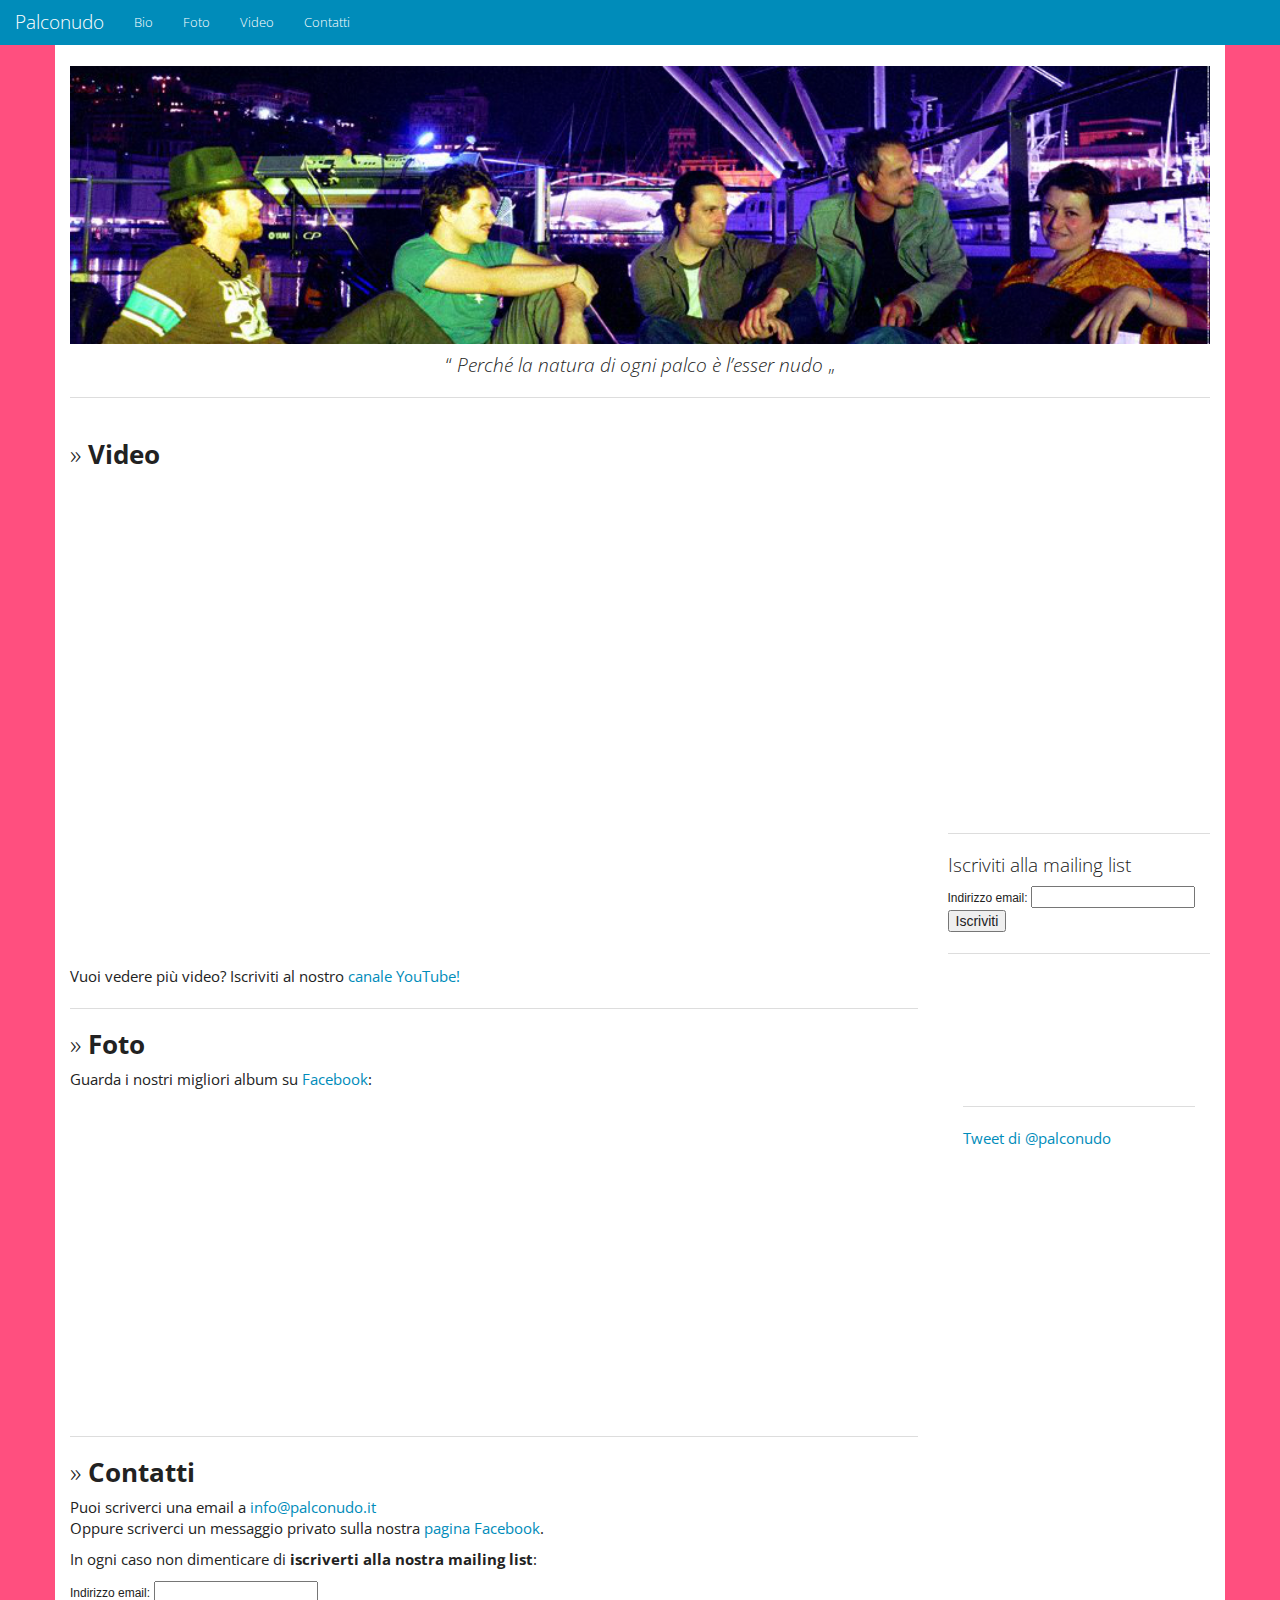
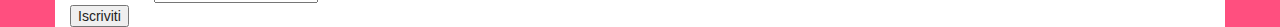
==== index.html @ 81a375ad "reCaptcha work started" ====
<!doctype html>
<html lang="en">
	<head>
		<meta charset="utf-8">
		<meta http-equiv="X-UA-Compatible" content="IE=edge">
		<meta name="viewport" content="width=device-width, initial-scale=1">
		<title>Palconudo | Home</title>
		<link href="css/bootstrap.min.css" rel="stylesheet">
		<meta name="viewport" content="width=device-width, initial-scale=1.0">
		<link href="assets/css/bootstrap-responsive.css" rel="stylesheet">
		<link href="http://cdn-images.mailchimp.com/embedcode/classic-081711.css" rel="stylesheet" type="text/css">
		<style type="text/css">
			#mc_embed_signup{background:#fff; clear:left; font:14px Helvetica,Arial,sans-serif; }
			/* Add your own MailChimp form style overrides in your site stylesheet or in this style block
			We recommend moving this block and the preceding CSS link to the HEAD of your HTML file. */				
		</style>
		<!-- jQuery (necessary for Bootstrap's JavaScript plugins) -->
		<script src="https://ajax.googleapis.com/ajax/libs/jquery/1.11.2/jquery.min.js"></script>
		<!-- Include all compiled plugins (below), or include individual files as needed -->
		<script src="js/bootstrap.min.js"></script>
		<script src='https://www.google.com/recaptcha/api.js'></script>
	</head>
	<body style="background-color:#ff4f7f">
		<div class="navbar navbar-inverse navbar-fixed-top">
			<div class="navbar-header">
				<button type="button" class="navbar-toggle" data-toggle="collapse" data-target=".navbar-responsive-collapse">
				<span class="icon-bar"></span>
				<span class="icon-bar"></span>
				<span class="icon-bar"></span>
				</button>
				<a class="navbar-brand" href="index.html">Palconudo</a>
			</div>
			<div class="navbar-collapse collapse navbar-responsive-collapse">
				<ul class="nav navbar-nav">
					<li><a>Bio</a></li>
					<li><a href="#foto">Foto</a></li>
					<li><a href="#video">Video</a></li>
					<li class="hidden-sm hidden-md hidden-lg hidden-xl"><a>Social</a></li>
					<li><a href="#contatti">Contatti</a></li>
				</ul>
				<ul class="nav navbar-nav navbar-right hidden-md hidden-lg hidden-xl">
				</ul>
			</div>
		</div>
		<div class="container" style="background-color:#fff">
			<!--ROW 0-->
			<div class="row">
				<div class="navbar">
					<p>palconudo</p>
				</div>
			</div>
			<!--ROW 1-->
			<div class="row">
				<!--CENTRAL COLUMN-->
				<div class="col-md-12 col-sm-12 col-xs-12 col-lg-12">
					<div class=
					<div>
						<img width="100%" class="image-responsive" src="img/Palconudo-Header_picture_thin.jpg" />
					</div>
					<div id="claim" class="text-center">
						<h4>&#8220; <i>Perch&#233; la natura di ogni palco &#232; l&#8217;esser nudo</i> &#8222;</h4>
					</div>
					<div id="video">
						<hr>
					</div>
				</div>
			</div>
			<!--ROW 2-->
			<div class="row">
				<!--CENTRAL COLUMN-->
				<div class="col-md-9 col-sm-9 col-lg-9">
					<!-- Video Section-->
					<div>
						<h3>&#187; <b>Video</b></h3>
					</div>
					<div class="embed-responsive embed-responsive-16by9">
						<iframe src="https://www.youtube.com/embed/videoseries?list=PLK1mC5QBmz4Yuloz45dopbgobIhtdx_p1" allowfullscreen></iframe>
					</div>
					<div id="foto">
						<p></p>
						<p>Vuoi vedere più video? Iscriviti al nostro <a href="https://www.youtube.com/user/PALCONUDO" target="_blank">canale YouTube!</a></p>
						<hr>
					</div>
					<!--End Video Section-->
					<!--Foto Section-->
					<div>
						<h3>&#187; <b>Foto</b></h3>
						<p>Guarda i nostri migliori album su <a href="http://facebook.com/palconudogenova" target="_blank">Facebook</a>:</p> 
					</div>
					<div class="embed-responsive" style="height:314px">
						<div id="photos"></div>
						<iframe src="http://embedsocial.com/facebook_album/album_photos/504834489637568" width="900" height="314" frameborder="0" marginheight="0"  marginwidth="0" scrolling="no" style="overflow:hidden"></iframe>
					</div>
					<div>
						<hr>
					</div>
					<!--End Foto Section-->
					<!--Contact Section-->
					<div id="contatti">
						<h3>&#187; <b>Contatti</b></h3>
					</div>
					<div>
						 <!--<h1>Google reCAPTHA Demo</h1>
						<form id="comment_form" action="form.php" method="post">
							<input type="email" placeholder="indirizzo email" size="40"><br><br>
							<textarea name="comment" rows="8" cols="39"></textarea><br><br>
							<input type="submit" name="submit" value="Invia"><br><br>
							<div class="g-recaptcha" data-sitekey="6Le-vgETAAAAAOnJ6bMocQpJzT3hHsUImEvDJa2v"></div>
						</form>-->
						<p>Puoi scriverci una email a <a href="mailto:ifo@palconudo.it">info&#64;palconudo.it</a><br />Oppure scriverci un messaggio privato sulla nostra <a href="http://facebook.com/palconudogenova">pagina Facebook</a>.</p>
						<p>In ogni caso non dimenticare di <b>iscriverti alla nostra mailing list</b>:</p>
						<!-- MailChimp Signup Form -->
						<div id="mc_embed_signup">
						<form action="http://palconudo.us8.list-manage.com/subscribe/post?u=bc448ba87e16fc038efc3bd31&amp;id=00f95d2126" method="post" id="mc-embedded-subscribe-form" name="mc-embedded-subscribe-form" class="validate" target="_blank" novalidate>
							<div id="mc_embed_signup_scroll">
	
								<div class="mc-field-group">
									<label for="mce-EMAIL">Indirizzo email: </label>
									<input type="email" value="" name="EMAIL" class="required email" id="mce-EMAIL">
								</div>
								<div id="mce-responses" class="clear">
									<div class="response" id="mce-error-response" style="display:none"></div>
									<div class="response" id="mce-success-response" style="display:none"></div>
								</div>    <!-- real people should not fill this in and expect good things - do not remove this or risk form bot signups-->
								<div style="position: absolute; left: -5000px;"><input type="text" name="b_bc448ba87e16fc038efc3bd31_00f95d2126" tabindex="-1" value=""></div>
								<div class="clear"><input type="submit" value="Iscriviti" name="subscribe" id="mc-embedded-subscribe" class="button"></div>
							</div>
						</form>
						</div>
						<script type='text/javascript' src='http://s3.amazonaws.com/downloads.mailchimp.com/js/mc-validate.js'></script><script type='text/javascript'>(function($) {window.fnames = new Array(); window.ftypes = new Array();fnames[0]='EMAIL';ftypes[0]='email';fnames[1]='FNAME';ftypes[1]='text';fnames[2]='LNAME';ftypes[2]='text';}(jQuery));var $mcj = jQuery.noConflict(true);</script>
					<!--End mc_embed_signup-->
					</div>
					<!--End Contact Section-->
				</div>
				<!--RIGHT COLUMN-->
				<div class="col-md-3 col-sm-3 col-lg-3 col-xl-3 hidden-xs">
					<div class="embed-responsive" style="height:393px">
						<iframe src="http://www.facebook.com/plugins/likebox.php?href=https%3A%2F%2Fwww.facebook.com%2Fpalconudogenova&amp;colorscheme=light&amp;show_faces=false&amp;header=false&amp;stream=true&amp;show_border=false" allowTransparency="true"></iframe>
					</div>
					<div>
						<hr>
					</div>
					<!-- MailChimp Signup Form -->
					<div id="mc_embed_signup">
						<form action="http://palconudo.us8.list-manage.com/subscribe/post?u=bc448ba87e16fc038efc3bd31&amp;id=00f95d2126" method="post" id="mc-embedded-subscribe-form" name="mc-embedded-subscribe-form" class="validate" target="_blank" novalidate>
							<div id="mc_embed_signup_scroll">
								<h4>Iscriviti alla mailing list</h4>
								<div class="mc-field-group">
									<label for="mce-EMAIL">Indirizzo email: </label>
									<input type="email" value="" name="EMAIL" class="required email" id="mce-EMAIL">
								</div>
								<div id="mce-responses" class="clear">
									<div class="response" id="mce-error-response" style="display:none"></div>
									<div class="response" id="mce-success-response" style="display:none"></div>
								</div>    <!-- real people should not fill this in and expect good things - do not remove this or risk form bot signups-->
								<div style="position: absolute; left: -5000px;"><input type="text" name="b_bc448ba87e16fc038efc3bd31_00f95d2126" tabindex="-1" value=""></div>
								<div class="clear"><input type="submit" value="Iscriviti" name="subscribe" id="mc-embedded-subscribe" class="button"></div>
							</div>
						</form>
					</div>
					<script type='text/javascript' src='http://s3.amazonaws.com/downloads.mailchimp.com/js/mc-validate.js'></script><script type='text/javascript'>(function($) {window.fnames = new Array(); window.ftypes = new Array();fnames[0]='EMAIL';ftypes[0]='email';fnames[1]='FNAME';ftypes[1]='text';fnames[2]='LNAME';ftypes[2]='text';}(jQuery));var $mcj = jQuery.noConflict(true);</script>
					<!--End mc_embed_signup-->
					<div>
						<hr>
					</div>
					<div class="col-md-12">
						<iframe src="https://embed.spotify.com/follow/1/?uri=spotify:artist:3kWNJTOH2sjtx11p4V6gEU&size=basic&theme=light" width="200" height="25" scrolling="no" frameborder="0" style="border:none; overflow:hidden;" allowtransparency="true"></iframe>
					</div>	
					<div class="col-md-12 embed-responsive" style="height:80px">
						<iframe src="https://embed.spotify.com/?uri=spotify:album:30YJDZaeFufyTbIrl1UTkj" width="100%" height="80" frameborder="0" allowtransparency="true"></iframe>
					</div>
					<div class="col-md-12">
						<hr>
					</div>
					<div class="col-md-12">
						<!--<a class="twitter-share-button" href="https://twitter.com/share">Tweet</a><a class="twitter-follow-button" href="https://twitter.com/palconudo" data-show-count="false" data-lang="en">Follow @palconudo</a>-->
						<a class="twitter-timeline" href="https://twitter.com/palconudo" data-widget-id="561122046936375296">Tweet di @palconudo</a>
						<script>
						window.twttr=(function(d,s,id){var js,fjs=d.getElementsByTagName(s)[0],t=window.twttr||{};if(d.getElementById(id))return;js=d.createElement(s);js.id=id;js.src="https://platform.twitter.com/widgets.js";fjs.parentNode.insertBefore(js,fjs);t._e=[];t.ready=function(f){t._e.push(f);};return t;}(document,"script","twitter-wjs"));
						</script>
					</div>
				</div>
			</div>
		</div>
	</body>
</html>
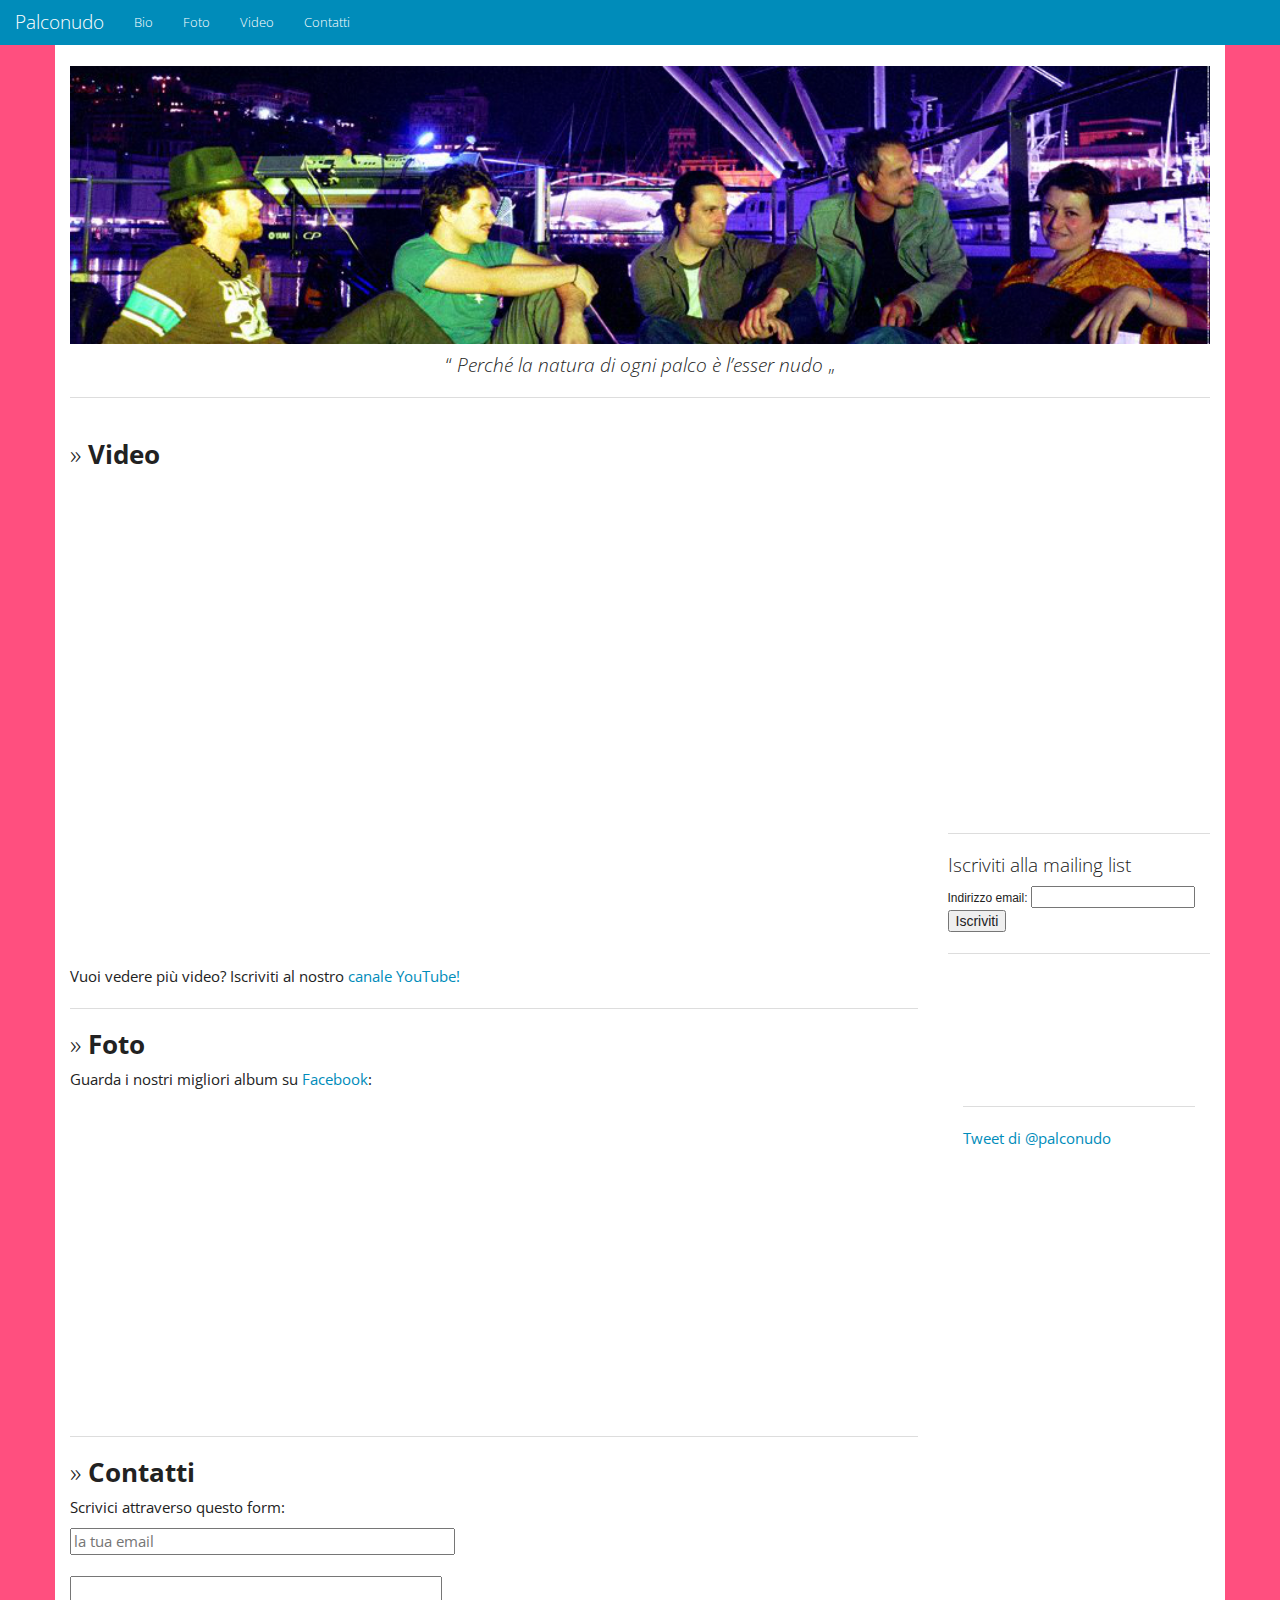
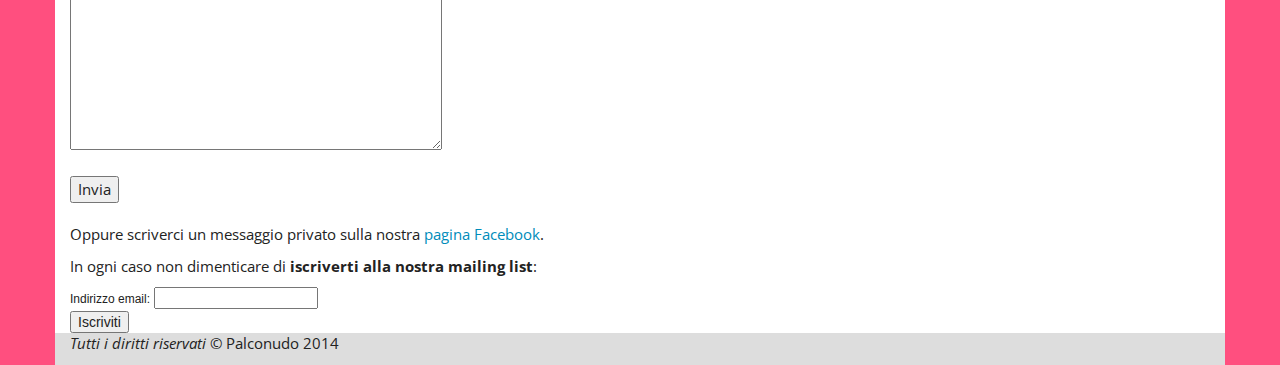
==== commit 85fda364: "Modile Social section" ====
--- a/index.html
+++ b/index.html
@@ -7,7 +7,7 @@
 		<title>Palconudo | Home</title>
 		<link href="css/bootstrap.min.css" rel="stylesheet">
 		<meta name="viewport" content="width=device-width, initial-scale=1.0">
-		<link href="assets/css/bootstrap-responsive.css" rel="stylesheet">
+		<!--<link href="assets/css/bootstrap-responsive.css" rel="stylesheet">-->
 		<link href="http://cdn-images.mailchimp.com/embedcode/classic-081711.css" rel="stylesheet" type="text/css">
 		<style type="text/css">
 			#mc_embed_signup{background:#fff; clear:left; font:14px Helvetica,Arial,sans-serif; }
@@ -35,7 +35,7 @@
 					<li><a>Bio</a></li>
 					<li><a href="#foto">Foto</a></li>
 					<li><a href="#video">Video</a></li>
-					<li class="hidden-sm hidden-md hidden-lg hidden-xl"><a>Social</a></li>
+					<li class="hidden-sm hidden-md hidden-lg hidden-xl"><a href="#social">Social</a></li>
 					<li><a href="#contatti">Contatti</a></li>
 				</ul>
 				<ul class="nav navbar-nav navbar-right hidden-md hidden-lg hidden-xl">
@@ -53,7 +53,6 @@
 			<div class="row">
 				<!--CENTRAL COLUMN-->
 				<div class="col-md-12 col-sm-12 col-xs-12 col-lg-12">
-					<div class=
 					<div>
 						<img width="100%" class="image-responsive" src="img/Palconudo-Header_picture_thin.jpg" />
 					</div>
@@ -68,7 +67,7 @@
 			<!--ROW 2-->
 			<div class="row">
 				<!--CENTRAL COLUMN-->
-				<div class="col-md-9 col-sm-9 col-lg-9">
+				<div class="col-md-9 col-sm-9 col-lg-9 col-9-xl col-12-xs">
 					<!-- Video Section-->
 					<div>
 						<h3>&#187; <b>Video</b></h3>
@@ -91,29 +90,107 @@
 						<div id="photos"></div>
 						<iframe src="http://embedsocial.com/facebook_album/album_photos/504834489637568" width="900" height="314" frameborder="0" marginheight="0"  marginwidth="0" scrolling="no" style="overflow:hidden"></iframe>
 					</div>
+					<div id="contatti"></div>
 					<div>
 						<hr>
 					</div>
 					<!--End Foto Section-->
 					<!--Contact Section-->
-					<div id="contatti">
+					<div>
 						<h3>&#187; <b>Contatti</b></h3>
 					</div>
 					<div>
-						 <!--<h1>Google reCAPTHA Demo</h1>
+						
+						<p>Scrivici attraverso questo form:</p>
 						<form id="comment_form" action="form.php" method="post">
-							<input type="email" placeholder="indirizzo email" size="40"><br><br>
+							<input type="email" placeholder="la tua email" size="40"><br><br>
 							<textarea name="comment" rows="8" cols="39"></textarea><br><br>
 							<input type="submit" name="submit" value="Invia"><br><br>
 							<div class="g-recaptcha" data-sitekey="6Le-vgETAAAAAOnJ6bMocQpJzT3hHsUImEvDJa2v"></div>
-						</form>-->
-						<p>Puoi scriverci una email a <a href="mailto:ifo@palconudo.it">info&#64;palconudo.it</a><br />Oppure scriverci un messaggio privato sulla nostra <a href="http://facebook.com/palconudogenova">pagina Facebook</a>.</p>
+						</form>
+						<p>Oppure scriverci un messaggio privato sulla nostra <a href="http://facebook.com/palconudogenova">pagina Facebook</a>.</p>
+						<!--<p>Puoi scriverci una email a <a href="mailto:ifo@palconudo.it">info&#64;palconudo.it</a><br />Oppure scriverci un messaggio privato sulla nostra <a href="http://facebook.com/palconudogenova">pagina Facebook</a>.</p>-->
 						<p>In ogni caso non dimenticare di <b>iscriverti alla nostra mailing list</b>:</p>
+						
 						<!-- MailChimp Signup Form -->
 						<div id="mc_embed_signup">
+							<form action="http://palconudo.us8.list-manage.com/subscribe/post?u=bc448ba87e16fc038efc3bd31&amp;id=00f95d2126" method="post" id="mc-embedded-subscribe-form" name="mc-embedded-subscribe-form" class="validate" target="_blank" novalidate>
+								<div id="mc_embed_signup_scroll">
+		
+									<div class="mc-field-group">
+										<label for="mce-EMAIL">Indirizzo email: </label>
+										<input type="email" value="" name="EMAIL" class="required email" id="mce-EMAIL">
+									</div>
+									<div id="mce-responses" class="clear">
+										<div class="response" id="mce-error-response" style="display:none"></div>
+										<div class="response" id="mce-success-response" style="display:none"></div>
+									</div>    <!-- real people should not fill this in and expect good things - do not remove this or risk form bot signups-->
+									<div style="position: absolute; left: -5000px;"><input type="text" name="b_bc448ba87e16fc038efc3bd31_00f95d2126" tabindex="-1" value=""></div>
+									<div class="clear"><input type="submit" value="Iscriviti" name="subscribe" id="mc-embedded-subscribe" class="button"></div>
+								</div>
+							</form>
+							<div id="social" class="hidden-sm hidden-md hidden-lg hidden-xl"></div>
+							<script type='text/javascript' src='http://s3.amazonaws.com/downloads.mailchimp.com/js/mc-validate.js'></script><script type='text/javascript'>(function($) {window.fnames = new Array(); window.ftypes = new Array();fnames[0]='EMAIL';ftypes[0]='email';fnames[1]='FNAME';ftypes[1]='text';fnames[2]='LNAME';ftypes[2]='text';}(jQuery));var $mcj = jQuery.noConflict(true);</script>
+						<!--End mc_embed_signup-->
+						</div>
+						
+					</div>
+					<!--End Contact Section-->
+					<!--Mobile Right Column content-->
+					
+					<div class="hidden-sm hidden-md hidden-lg hidden-xl" >
+						<div>
+							<hr>
+						</div>
+						<div >
+							<p></p>
+						</div>
+						<div>
+							<h3>&#187; <b>Social</b></h3>
+						</div>
+						<div class="row">
+							<div>
+								<div class="embed-responsive" style="height:393px">
+									<iframe src="http://www.facebook.com/plugins/likebox.php?href=https%3A%2F%2Fwww.facebook.com%2Fpalconudogenova&amp;colorscheme=light&amp;show_faces=false&amp;header=false&amp;stream=true&amp;show_border=false" allowTransparency="true"></iframe>
+								</div>
+								<div>
+									<hr>
+								</div>
+								<div>
+									<iframe src="https://embed.spotify.com/follow/1/?uri=spotify:artist:3kWNJTOH2sjtx11p4V6gEU&size=basic&theme=light" width="200" height="25" scrolling="no" frameborder="0" style="border:none; overflow:hidden;" allowtransparency="true"></iframe>
+								</div>
+								<div class="embed-responsive" style="height:80px">
+									<iframe src="https://embed.spotify.com/?uri=spotify:album:30YJDZaeFufyTbIrl1UTkj" width="100%" height="80" frameborder="0" allowtransparency="true"></iframe>
+								</div>
+								<div>
+									<hr>
+								</div>
+								<div>
+									<!--<a class="twitter-share-button" href="https://twitter.com/share">Tweet</a><a class="twitter-follow-button" href="https://twitter.com/palconudo" data-show-count="false" data-lang="en">Follow @palconudo</a>-->
+									<a class="twitter-timeline" href="https://twitter.com/palconudo" data-widget-id="561122046936375296">Tweet di @palconudo</a>
+									<script>
+									window.twttr=(function(d,s,id){var js,fjs=d.getElementsByTagName(s)[0],t=window.twttr||{};if(d.getElementById(id))return;js=d.createElement(s);js.id=id;js.src="https://platform.twitter.com/widgets.js";fjs.parentNode.insertBefore(js,fjs);t._e=[];t.ready=function(f){t._e.push(f);};return t;}(document,"script","twitter-wjs"));							</script>
+								</div>
+							</div>
+						</div>
+					</div>
+				</div>
+				<!-- End mobile right column-->
+					
+				
+				<!--RIGHT COLUMN-->
+				<div class="col-md-3 col-sm-3 col-lg-3 col-xl-3 hidden-xs">
+					<div class="embed-responsive" style="height:393px">
+						<iframe src="http://www.facebook.com/plugins/likebox.php?href=https%3A%2F%2Fwww.facebook.com%2Fpalconudogenova&amp;colorscheme=light&amp;show_faces=false&amp;header=false&amp;stream=true&amp;show_border=false" allowTransparency="true"></iframe>
+					</div>
+					<div>
+						<hr>
+					</div>
+					<!-- MailChimp Signup Form -->
+					<div id="mc_embed_signup">
 						<form action="http://palconudo.us8.list-manage.com/subscribe/post?u=bc448ba87e16fc038efc3bd31&amp;id=00f95d2126" method="post" id="mc-embedded-subscribe-form" name="mc-embedded-subscribe-form" class="validate" target="_blank" novalidate>
 							<div id="mc_embed_signup_scroll">
-	
+								<h4>Iscriviti alla mailing list</h4>
 								<div class="mc-field-group">
 									<label for="mce-EMAIL">Indirizzo email: </label>
 									<input type="email" value="" name="EMAIL" class="required email" id="mce-EMAIL">
@@ -126,37 +203,6 @@
 								<div class="clear"><input type="submit" value="Iscriviti" name="subscribe" id="mc-embedded-subscribe" class="button"></div>
 							</div>
 						</form>
-						</div>
-						<script type='text/javascript' src='http://s3.amazonaws.com/downloads.mailchimp.com/js/mc-validate.js'></script><script type='text/javascript'>(function($) {window.fnames = new Array(); window.ftypes = new Array();fnames[0]='EMAIL';ftypes[0]='email';fnames[1]='FNAME';ftypes[1]='text';fnames[2]='LNAME';ftypes[2]='text';}(jQuery));var $mcj = jQuery.noConflict(true);</script>
-					<!--End mc_embed_signup-->
-					</div>
-					<!--End Contact Section-->
-				</div>
-				<!--RIGHT COLUMN-->
-				<div class="col-md-3 col-sm-3 col-lg-3 col-xl-3 hidden-xs">
-					<div class="embed-responsive" style="height:393px">
-						<iframe src="http://www.facebook.com/plugins/likebox.php?href=https%3A%2F%2Fwww.facebook.com%2Fpalconudogenova&amp;colorscheme=light&amp;show_faces=false&amp;header=false&amp;stream=true&amp;show_border=false" allowTransparency="true"></iframe>
-					</div>
-					<div>
-						<hr>
-					</div>
-					<!-- MailChimp Signup Form -->
-					<div id="mc_embed_signup">
-						<form action="http://palconudo.us8.list-manage.com/subscribe/post?u=bc448ba87e16fc038efc3bd31&amp;id=00f95d2126" method="post" id="mc-embedded-subscribe-form" name="mc-embedded-subscribe-form" class="validate" target="_blank" novalidate>
-							<div id="mc_embed_signup_scroll">
-								<h4>Iscriviti alla mailing list</h4>
-								<div class="mc-field-group">
-									<label for="mce-EMAIL">Indirizzo email: </label>
-									<input type="email" value="" name="EMAIL" class="required email" id="mce-EMAIL">
-								</div>
-								<div id="mce-responses" class="clear">
-									<div class="response" id="mce-error-response" style="display:none"></div>
-									<div class="response" id="mce-success-response" style="display:none"></div>
-								</div>    <!-- real people should not fill this in and expect good things - do not remove this or risk form bot signups-->
-								<div style="position: absolute; left: -5000px;"><input type="text" name="b_bc448ba87e16fc038efc3bd31_00f95d2126" tabindex="-1" value=""></div>
-								<div class="clear"><input type="submit" value="Iscriviti" name="subscribe" id="mc-embedded-subscribe" class="button"></div>
-							</div>
-						</form>
 					</div>
 					<script type='text/javascript' src='http://s3.amazonaws.com/downloads.mailchimp.com/js/mc-validate.js'></script><script type='text/javascript'>(function($) {window.fnames = new Array(); window.ftypes = new Array();fnames[0]='EMAIL';ftypes[0]='email';fnames[1]='FNAME';ftypes[1]='text';fnames[2]='LNAME';ftypes[2]='text';}(jQuery));var $mcj = jQuery.noConflict(true);</script>
 					<!--End mc_embed_signup-->
@@ -182,5 +228,10 @@
 				</div>
 			</div>
 		</div>
+		<footer class="footer">
+			<div class="container" style="background-color:#ddd">
+			<p><i>Tutti i diritti riservati </i> &copy; Palconudo 2014</p>
+			</div>
+		</footer>
 	</body>
 </html>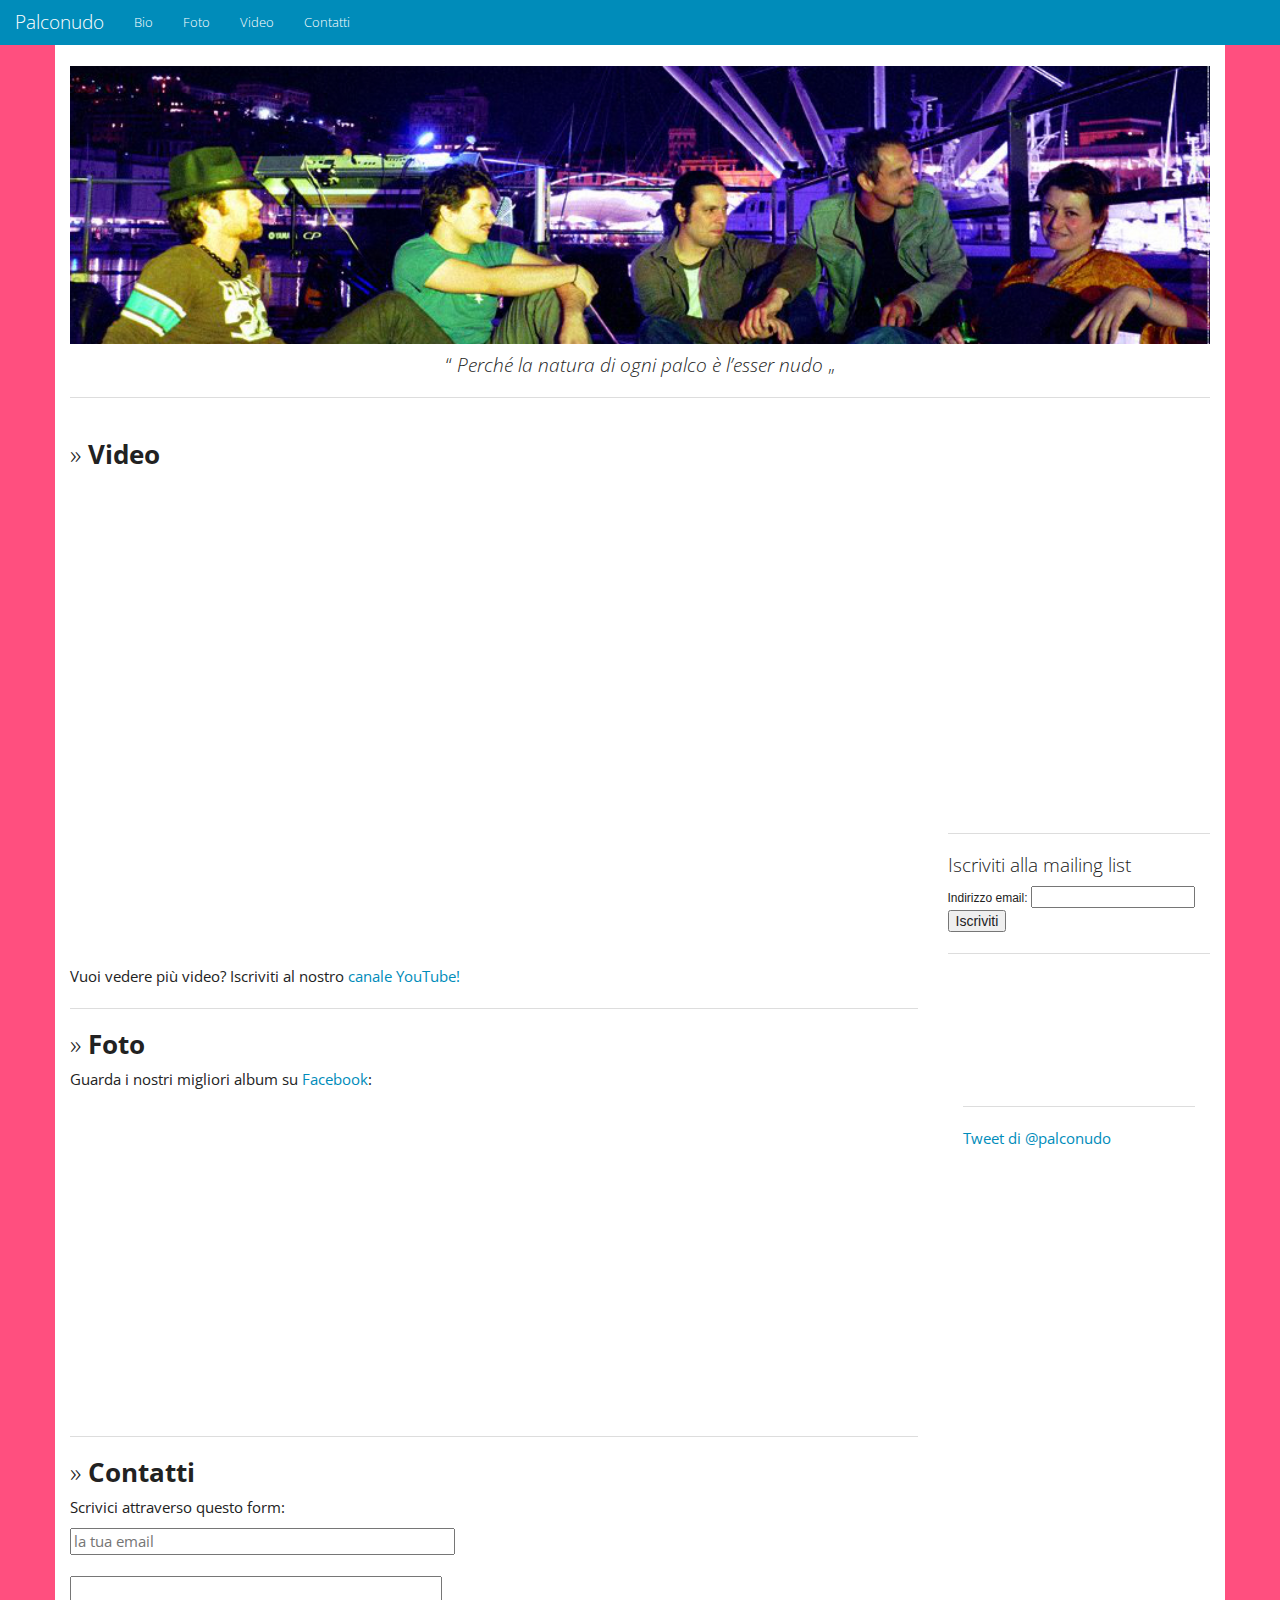
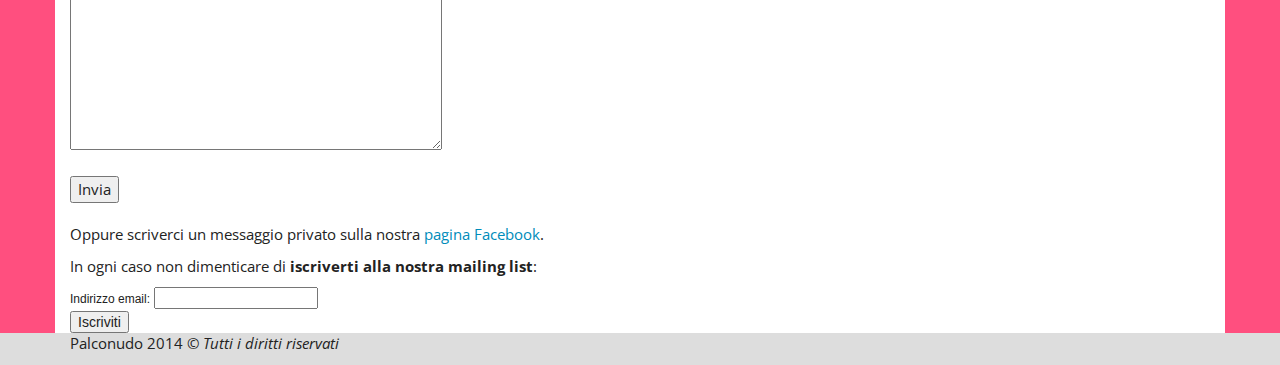
==== commit 928eede4: "Footer" ====
--- a/index.html
+++ b/index.html
@@ -229,8 +229,10 @@
 			</div>
 		</div>
 		<footer class="footer">
-			<div class="container" style="background-color:#ddd">
-			<p><i>Tutti i diritti riservati </i> &copy; Palconudo 2014</p>
+			<div class="container-fluid" style="background-color:#ddd">
+				<div class="container">
+					<p>Palconudo 2014  &copy; <i>Tutti i diritti riservati</i></p>
+				</div>
 			</div>
 		</footer>
 	</body>
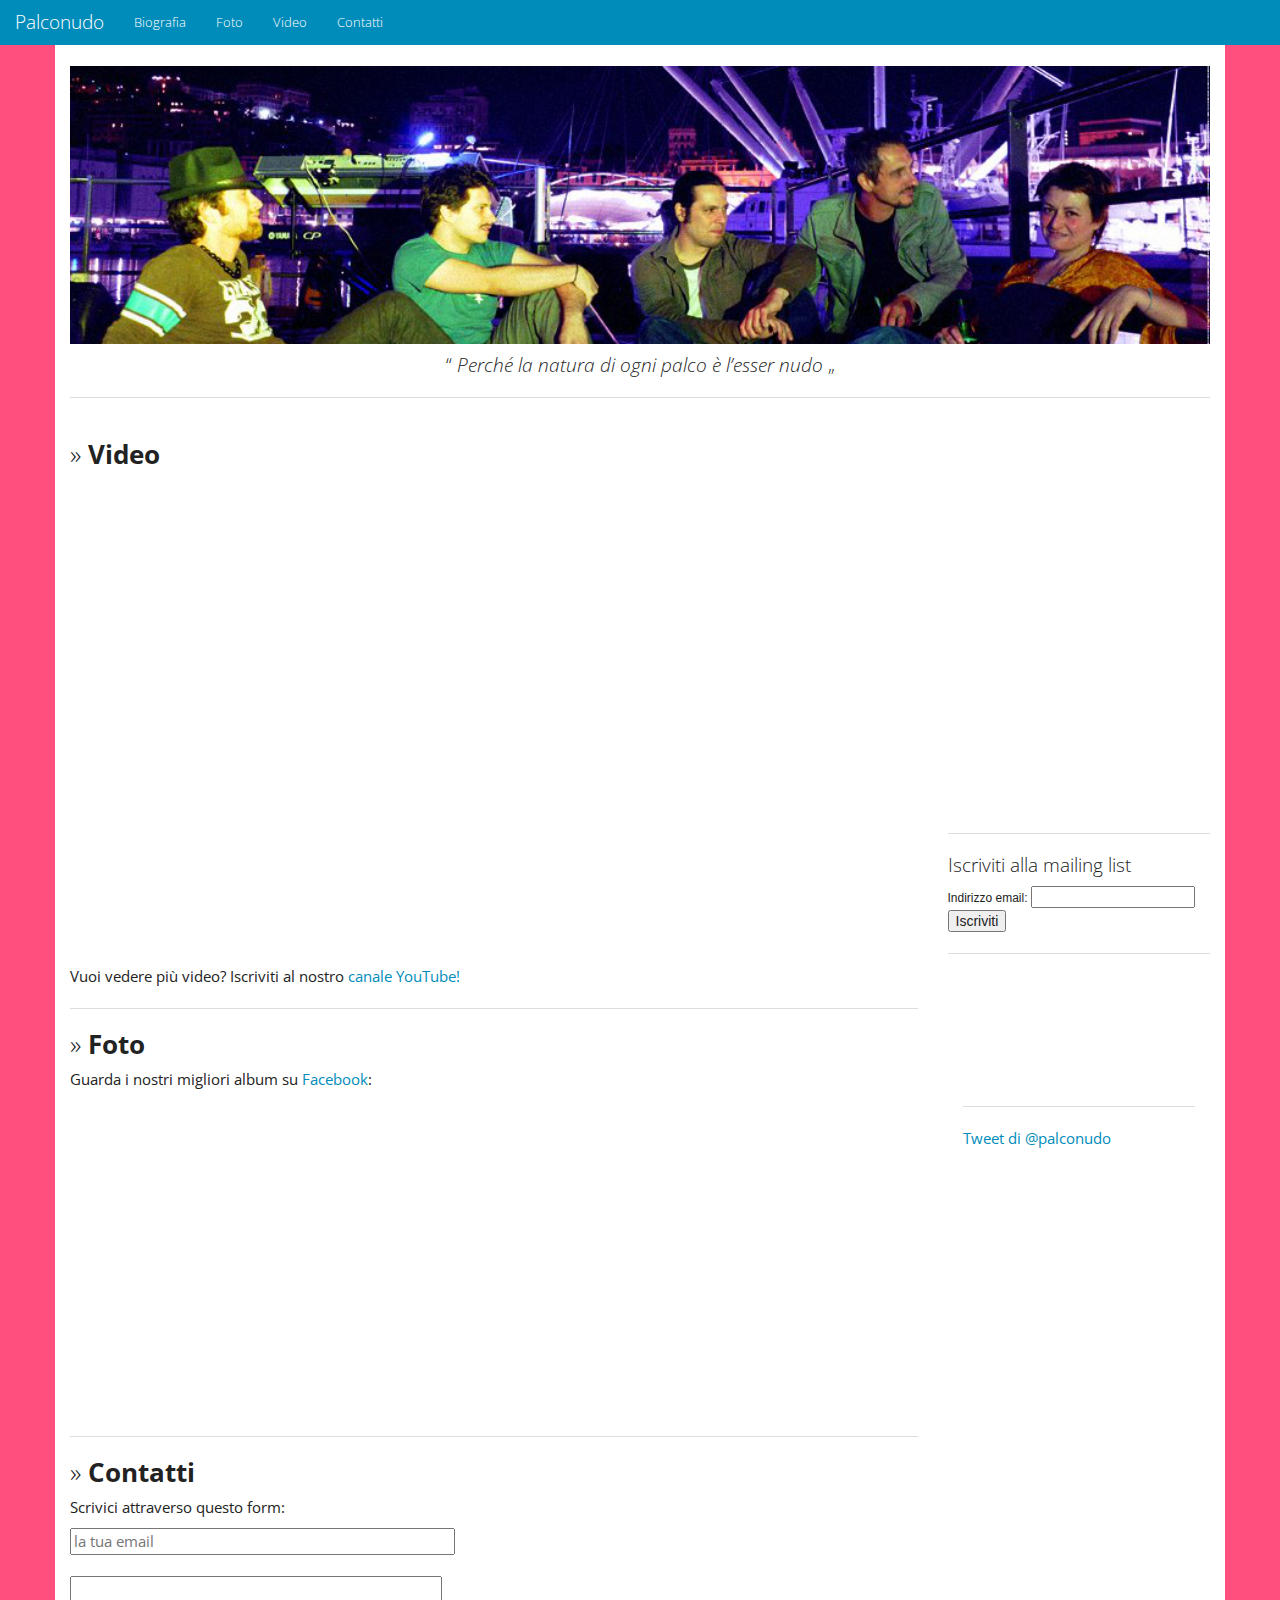
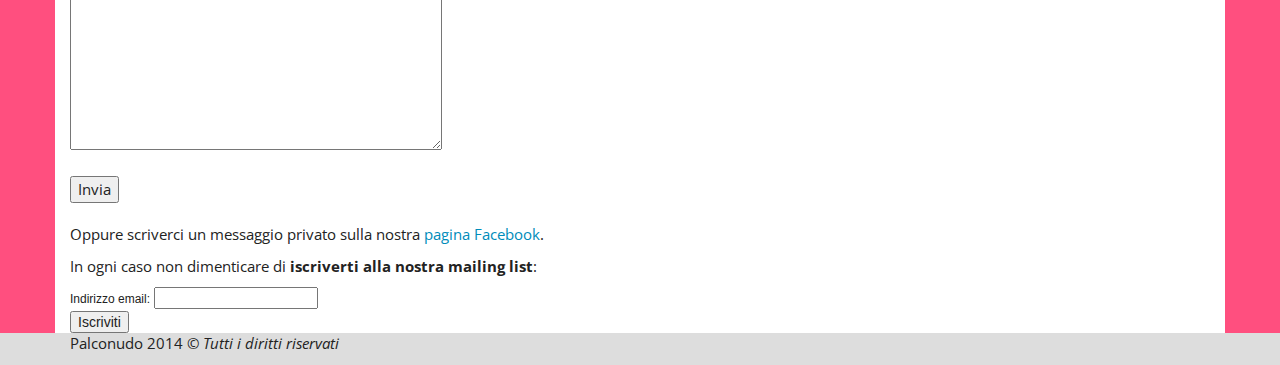
==== commit 0f063fe3: "Bio" ====
--- a/index.html
+++ b/index.html
@@ -32,7 +32,7 @@
 			</div>
 			<div class="navbar-collapse collapse navbar-responsive-collapse">
 				<ul class="nav navbar-nav">
-					<li><a>Bio</a></li>
+					<li><a href="https://copy.com/gzl1PTuLjH1yTFos" target="_blank">Biografia</a></li>
 					<li><a href="#foto">Foto</a></li>
 					<li><a href="#video">Video</a></li>
 					<li class="hidden-sm hidden-md hidden-lg hidden-xl"><a href="#social">Social</a></li>
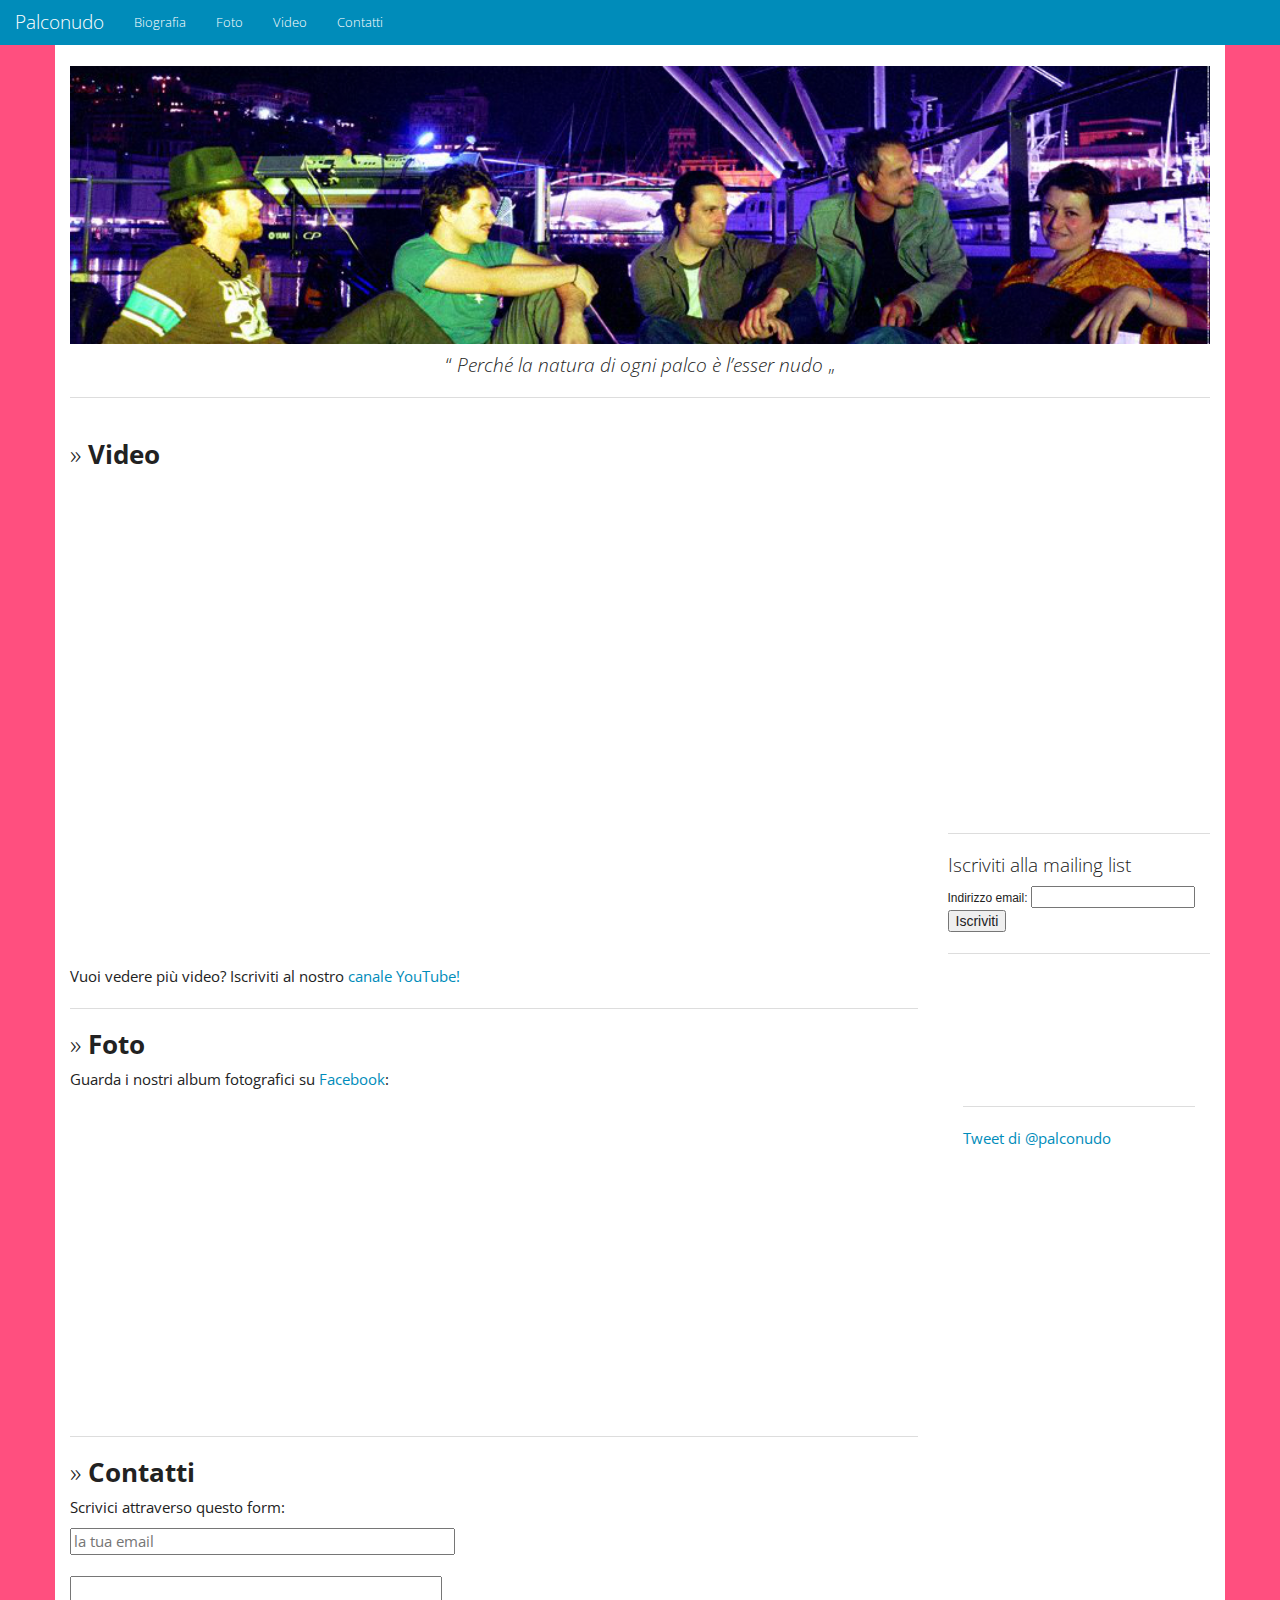
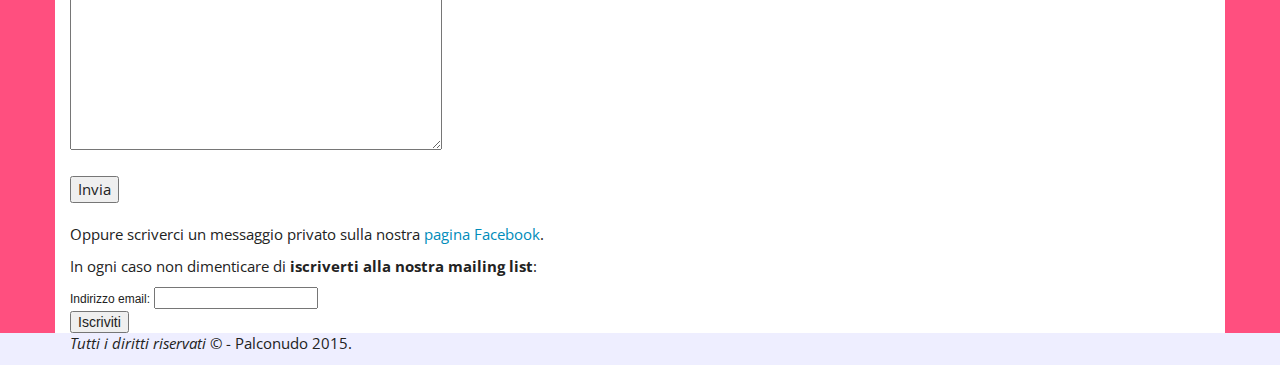
==== commit f3711662: "tweaks" ====
--- a/index.html
+++ b/index.html
@@ -32,7 +32,7 @@
 			</div>
 			<div class="navbar-collapse collapse navbar-responsive-collapse">
 				<ul class="nav navbar-nav">
-					<li><a href="https://copy.com/gzl1PTuLjH1yTFos" target="_blank">Biografia</a></li>
+					<li><a href="https://copy.com/gzl1PTuLjH1yTFos/BiografiaPalconudo.pdf" target="_blank">Biografia</a></li>
 					<li><a href="#foto">Foto</a></li>
 					<li><a href="#video">Video</a></li>
 					<li class="hidden-sm hidden-md hidden-lg hidden-xl"><a href="#social">Social</a></li>
@@ -84,7 +84,7 @@
 					<!--Foto Section-->
 					<div>
 						<h3>&#187; <b>Foto</b></h3>
-						<p>Guarda i nostri migliori album su <a href="http://facebook.com/palconudogenova" target="_blank">Facebook</a>:</p> 
+						<p>Guarda i nostri album fotografici su <a href="http://facebook.com/palconudogenova/photos_stream?tab=photos_albums" target="_blank">Facebook</a>:</p> 
 					</div>
 					<div class="embed-responsive" style="height:314px">
 						<div id="photos"></div>
@@ -169,7 +169,8 @@
 									<!--<a class="twitter-share-button" href="https://twitter.com/share">Tweet</a><a class="twitter-follow-button" href="https://twitter.com/palconudo" data-show-count="false" data-lang="en">Follow @palconudo</a>-->
 									<a class="twitter-timeline" href="https://twitter.com/palconudo" data-widget-id="561122046936375296">Tweet di @palconudo</a>
 									<script>
-									window.twttr=(function(d,s,id){var js,fjs=d.getElementsByTagName(s)[0],t=window.twttr||{};if(d.getElementById(id))return;js=d.createElement(s);js.id=id;js.src="https://platform.twitter.com/widgets.js";fjs.parentNode.insertBefore(js,fjs);t._e=[];t.ready=function(f){t._e.push(f);};return t;}(document,"script","twitter-wjs"));							</script>
+									window.twttr=(function(d,s,id){var js,fjs=d.getElementsByTagName(s)[0],t=window.twttr||{};if(d.getElementById(id))return;js=d.createElement(s);js.id=id;js.src="https://platform.twitter.com/widgets.js";fjs.parentNode.insertBefore(js,fjs);t._e=[];t.ready=function(f){t._e.push(f);};return t;}(document,"script","twitter-wjs"));
+									</script>
 								</div>
 							</div>
 						</div>
@@ -229,9 +230,9 @@
 			</div>
 		</div>
 		<footer class="footer">
-			<div class="container-fluid" style="background-color:#ddd">
+			<div class="container-fluid" style="background-color:#eef">
 				<div class="container">
-					<p>Palconudo 2014  &copy; <i>Tutti i diritti riservati</i></p>
+					<p><i>Tutti i diritti riservati</i> &copy; - Palconudo 2015.</p>
 				</div>
 			</div>
 		</footer>
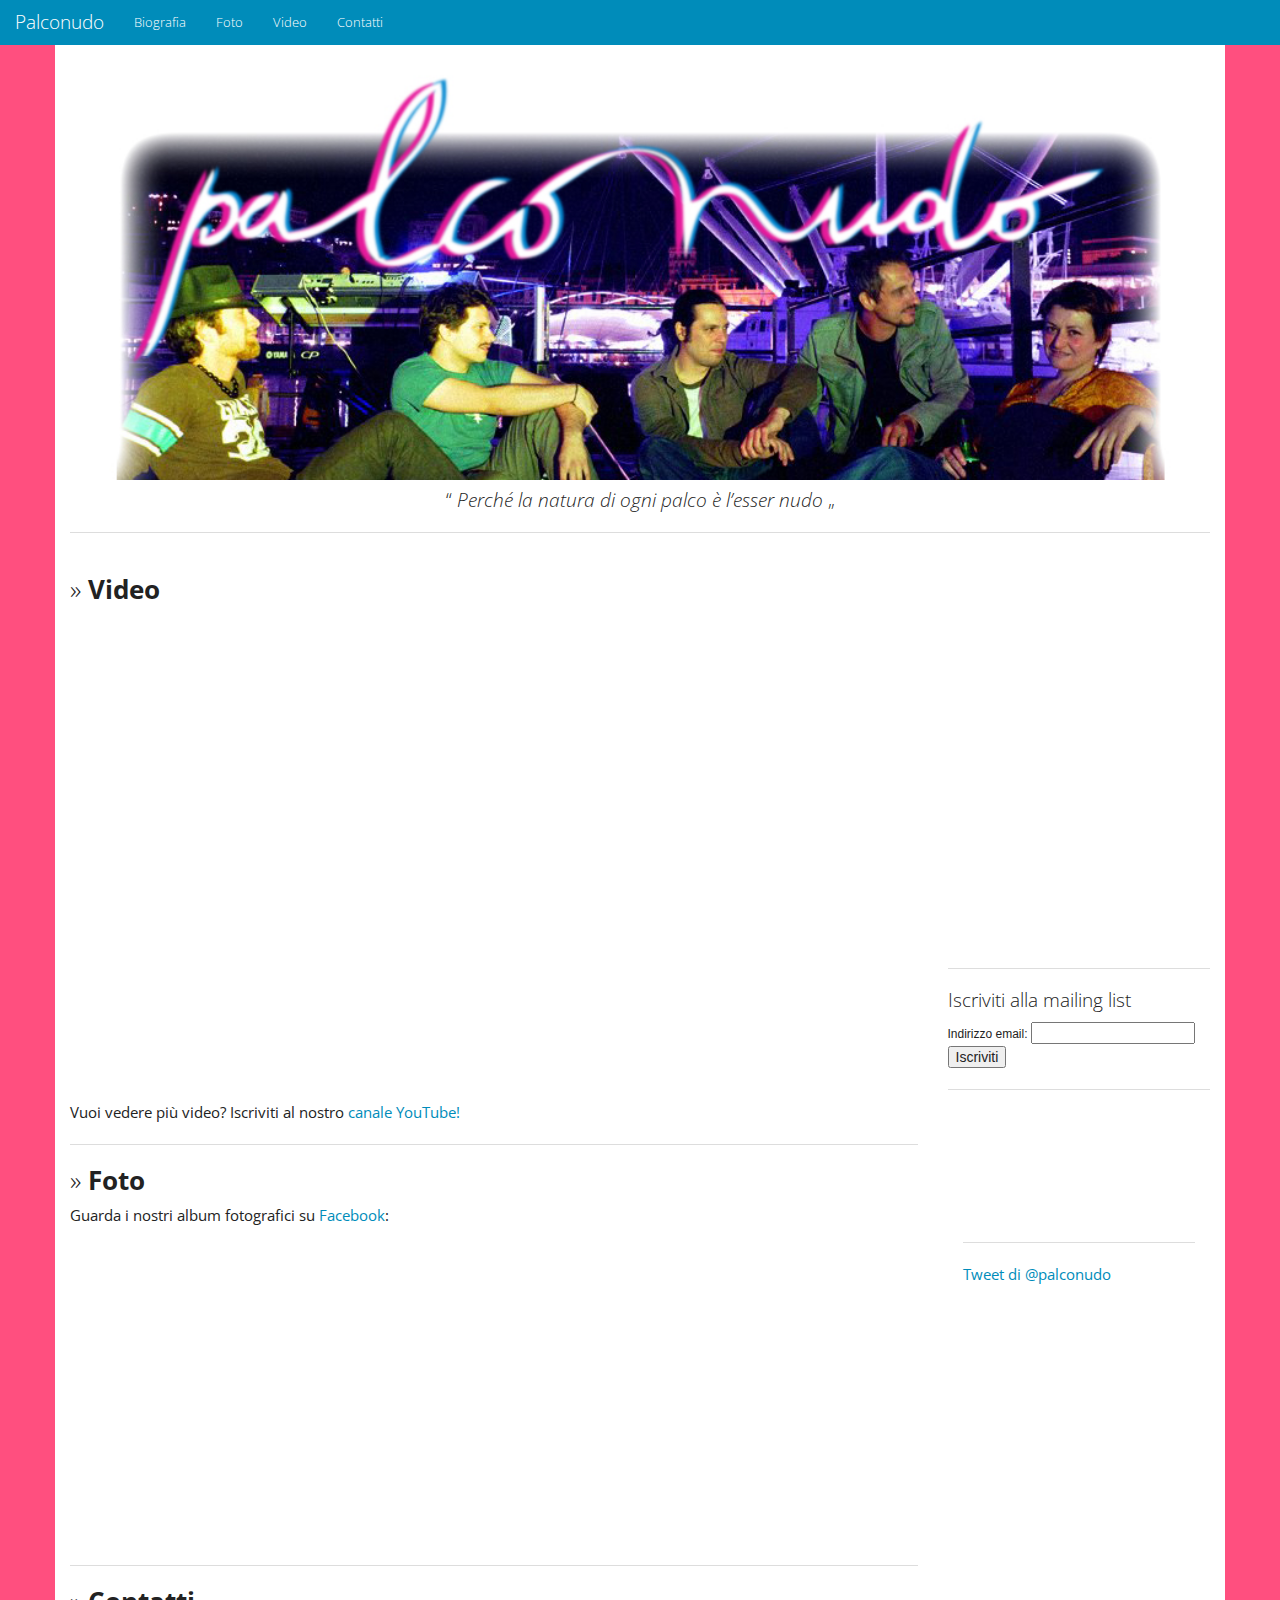
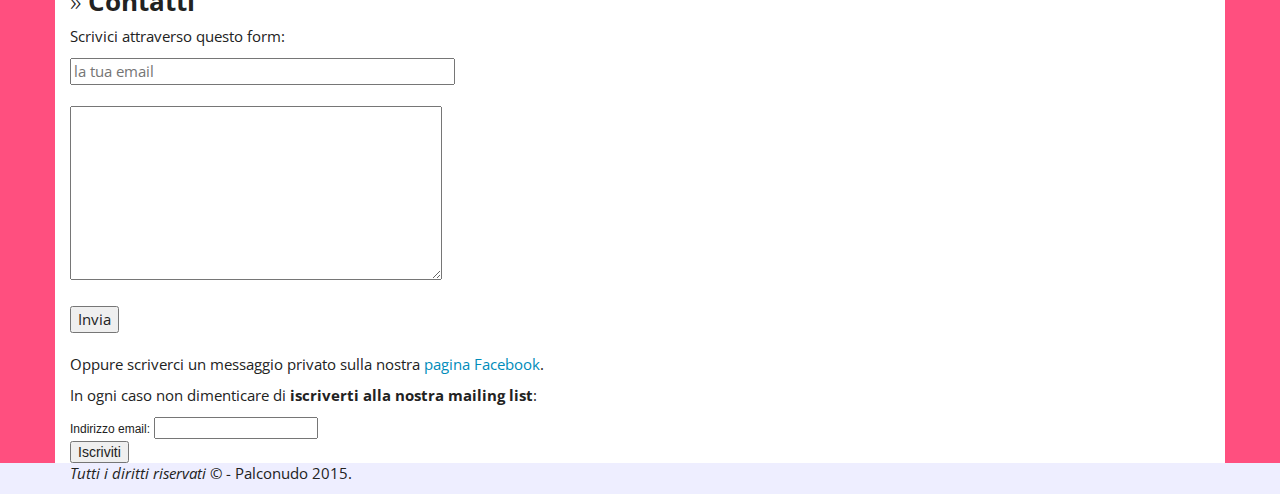
==== commit 869f1a96: "Header and bio improved" ====
--- a/index.html
+++ b/index.html
@@ -32,7 +32,7 @@
 			</div>
 			<div class="navbar-collapse collapse navbar-responsive-collapse">
 				<ul class="nav navbar-nav">
-					<li><a href="https://copy.com/gzl1PTuLjH1yTFos/BiografiaPalconudo.pdf" target="_blank">Biografia</a></li>
+					<li><a href="bio.html" target="_blank">Biografia</a></li>
 					<li><a href="#foto">Foto</a></li>
 					<li><a href="#video">Video</a></li>
 					<li class="hidden-sm hidden-md hidden-lg hidden-xl"><a href="#social">Social</a></li>
@@ -54,7 +54,7 @@
 				<!--CENTRAL COLUMN-->
 				<div class="col-md-12 col-sm-12 col-xs-12 col-lg-12">
 					<div>
-						<img width="100%" class="image-responsive" src="img/Palconudo-Header_picture_thin.jpg" />
+						<img width="100%" class="image-responsive" src="img/Palconudo-Header.jpg" />
 					</div>
 					<div id="claim" class="text-center">
 						<h4>&#8220; <i>Perch&#233; la natura di ogni palco &#232; l&#8217;esser nudo</i> &#8222;</h4>
@@ -86,9 +86,9 @@
 						<h3>&#187; <b>Foto</b></h3>
 						<p>Guarda i nostri album fotografici su <a href="http://facebook.com/palconudogenova/photos_stream?tab=photos_albums" target="_blank">Facebook</a>:</p> 
 					</div>
-					<div class="embed-responsive" style="height:314px">
+					<div class="embed-responsive" style="height:308px">
 						<div id="photos"></div>
-						<iframe src="http://embedsocial.com/facebook_album/album_photos/504834489637568" width="900" height="314" frameborder="0" marginheight="0"  marginwidth="0" scrolling="no" style="overflow:hidden"></iframe>
+						<iframe src="http://embedsocial.com/facebook_album/album_photos/504834489637568" width="900" height="308" frameborder="0" marginheight="0"  marginwidth="0" scrolling="no" style="overflow:hidden"></iframe>
 					</div>
 					<div id="contatti"></div>
 					<div>
@@ -138,7 +138,7 @@
 					<!--End Contact Section-->
 					<!--Mobile Right Column content-->
 					
-					<div class="hidden-sm hidden-md hidden-lg hidden-xl" >
+					<div class="hidden-sm hidden-md hidden-lg hidden-xl col-xs-12" >
 						<div>
 							<hr>
 						</div>
@@ -171,6 +171,9 @@
 									<script>
 									window.twttr=(function(d,s,id){var js,fjs=d.getElementsByTagName(s)[0],t=window.twttr||{};if(d.getElementById(id))return;js=d.createElement(s);js.id=id;js.src="https://platform.twitter.com/widgets.js";fjs.parentNode.insertBefore(js,fjs);t._e=[];t.ready=function(f){t._e.push(f);};return t;}(document,"script","twitter-wjs"));
 									</script>
+								</div>
+                                <div >
+									<p></p>
 								</div>
 							</div>
 						</div>
@@ -219,7 +222,7 @@
 					<div class="col-md-12">
 						<hr>
 					</div>
-					<div class="col-md-12">
+					<div class="col-md-12 hidden-sm">
 						<!--<a class="twitter-share-button" href="https://twitter.com/share">Tweet</a><a class="twitter-follow-button" href="https://twitter.com/palconudo" data-show-count="false" data-lang="en">Follow @palconudo</a>-->
 						<a class="twitter-timeline" href="https://twitter.com/palconudo" data-widget-id="561122046936375296">Tweet di @palconudo</a>
 						<script>
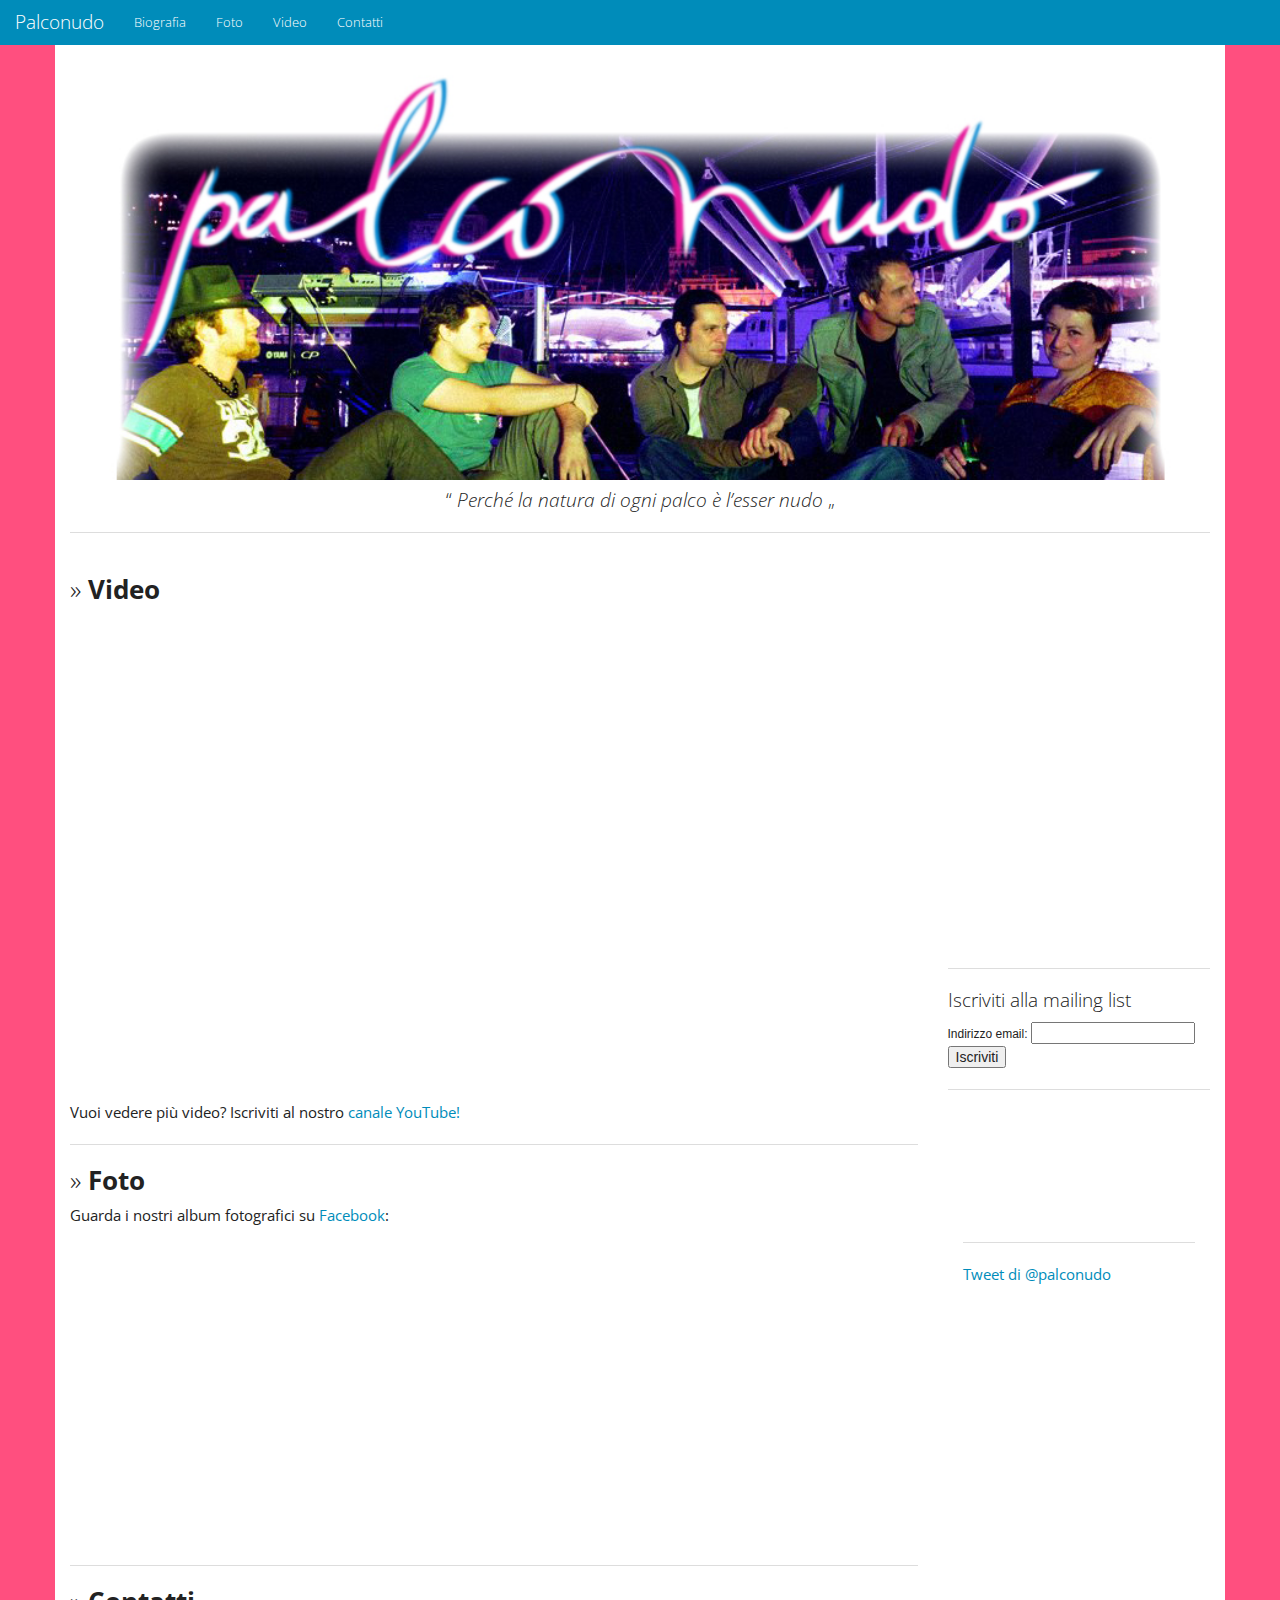
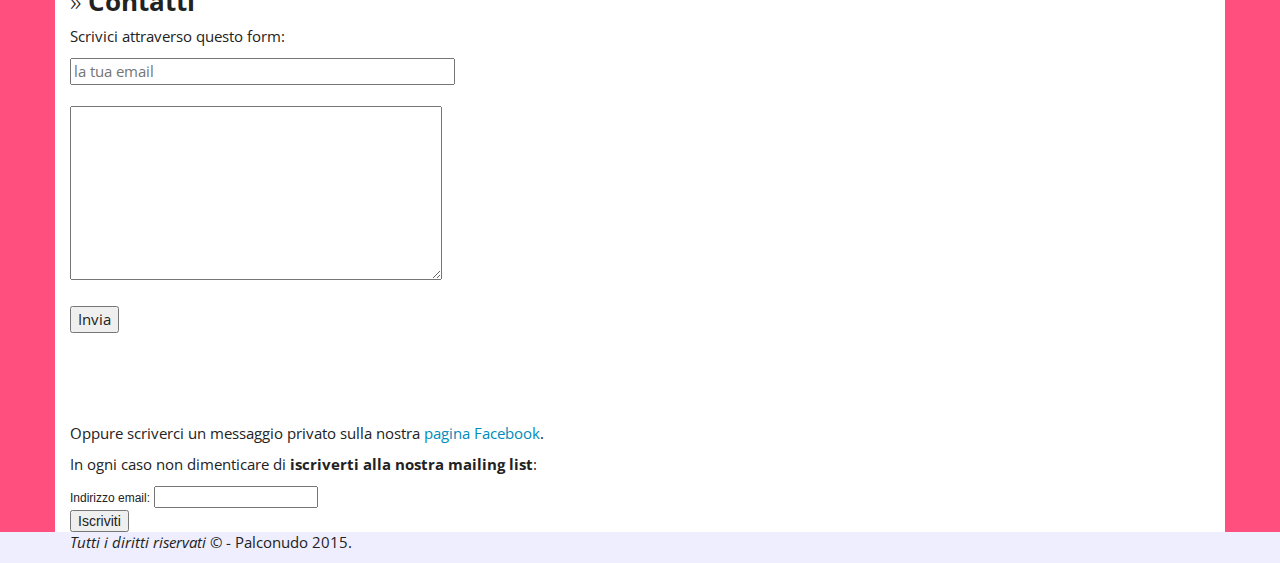
==== commit 04591ccc: "contact form" ====
--- a/index.html
+++ b/index.html
@@ -102,14 +102,14 @@
 					<div>
 						
 						<p>Scrivici attraverso questo form:</p>
-						<form id="comment_form" action="form.php" method="post">
+						<form id="comment_form" action="form.php" method="post" target="_formResponse">
 							<input type="email" placeholder="la tua email" size="40"><br><br>
 							<textarea name="comment" rows="8" cols="39"></textarea><br><br>
 							<input type="submit" name="submit" value="Invia"><br><br>
 							<div class="g-recaptcha" data-sitekey="6Le-vgETAAAAAOnJ6bMocQpJzT3hHsUImEvDJa2v"></div>
 						</form>
+						<iframe name="_formResponse" width="100%" height="64" frameborder="0" marginheight="0"  marginwidth="0" scrolling="no" style="overflow:hidden"></iframe>
 						<p>Oppure scriverci un messaggio privato sulla nostra <a href="http://facebook.com/palconudogenova">pagina Facebook</a>.</p>
-						<!--<p>Puoi scriverci una email a <a href="mailto:ifo@palconudo.it">info&#64;palconudo.it</a><br />Oppure scriverci un messaggio privato sulla nostra <a href="http://facebook.com/palconudogenova">pagina Facebook</a>.</p>-->
 						<p>In ogni caso non dimenticare di <b>iscriverti alla nostra mailing list</b>:</p>
 						
 						<!-- MailChimp Signup Form -->
@@ -166,7 +166,6 @@
 									<hr>
 								</div>
 								<div>
-									<!--<a class="twitter-share-button" href="https://twitter.com/share">Tweet</a><a class="twitter-follow-button" href="https://twitter.com/palconudo" data-show-count="false" data-lang="en">Follow @palconudo</a>-->
 									<a class="twitter-timeline" href="https://twitter.com/palconudo" data-widget-id="561122046936375296">Tweet di @palconudo</a>
 									<script>
 									window.twttr=(function(d,s,id){var js,fjs=d.getElementsByTagName(s)[0],t=window.twttr||{};if(d.getElementById(id))return;js=d.createElement(s);js.id=id;js.src="https://platform.twitter.com/widgets.js";fjs.parentNode.insertBefore(js,fjs);t._e=[];t.ready=function(f){t._e.push(f);};return t;}(document,"script","twitter-wjs"));
@@ -181,7 +180,6 @@
 				</div>
 				<!-- End mobile right column-->
 					
-				
 				<!--RIGHT COLUMN-->
 				<div class="col-md-3 col-sm-3 col-lg-3 col-xl-3 hidden-xs">
 					<div class="embed-responsive" style="height:393px">
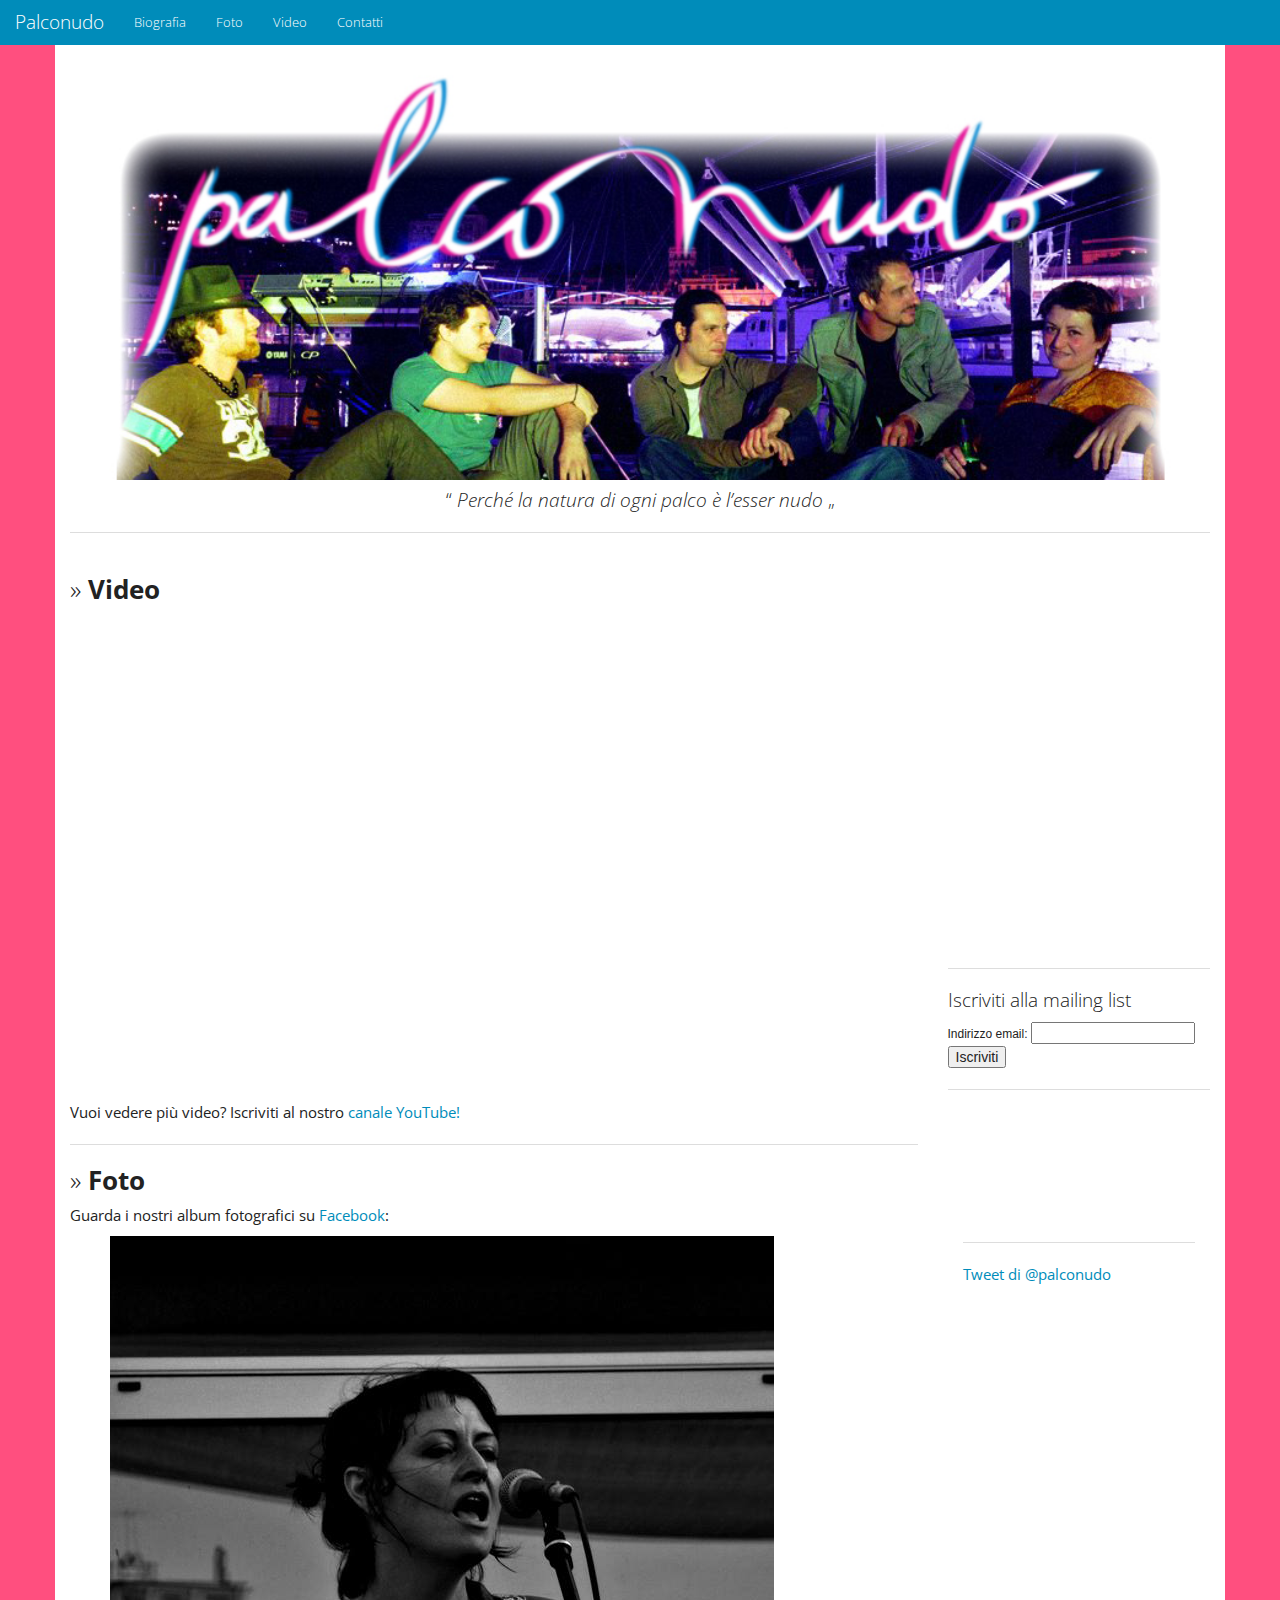
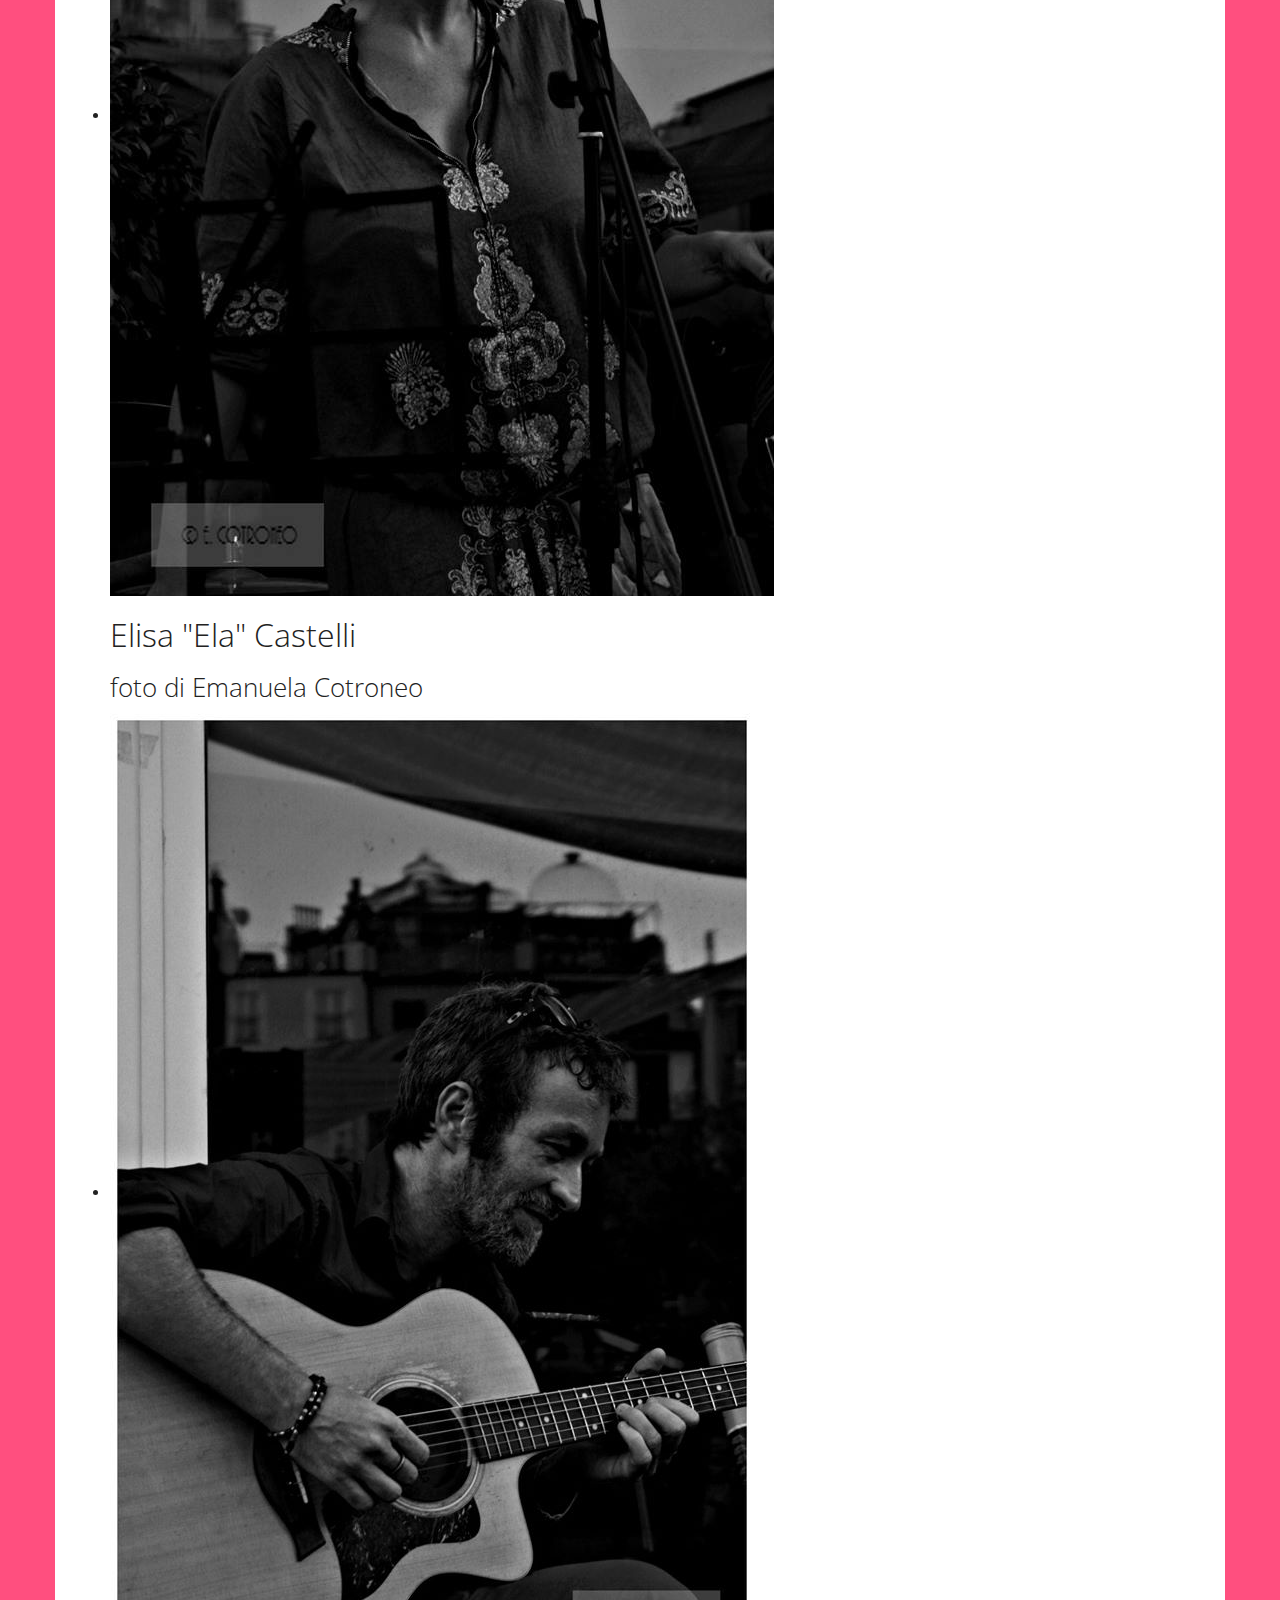
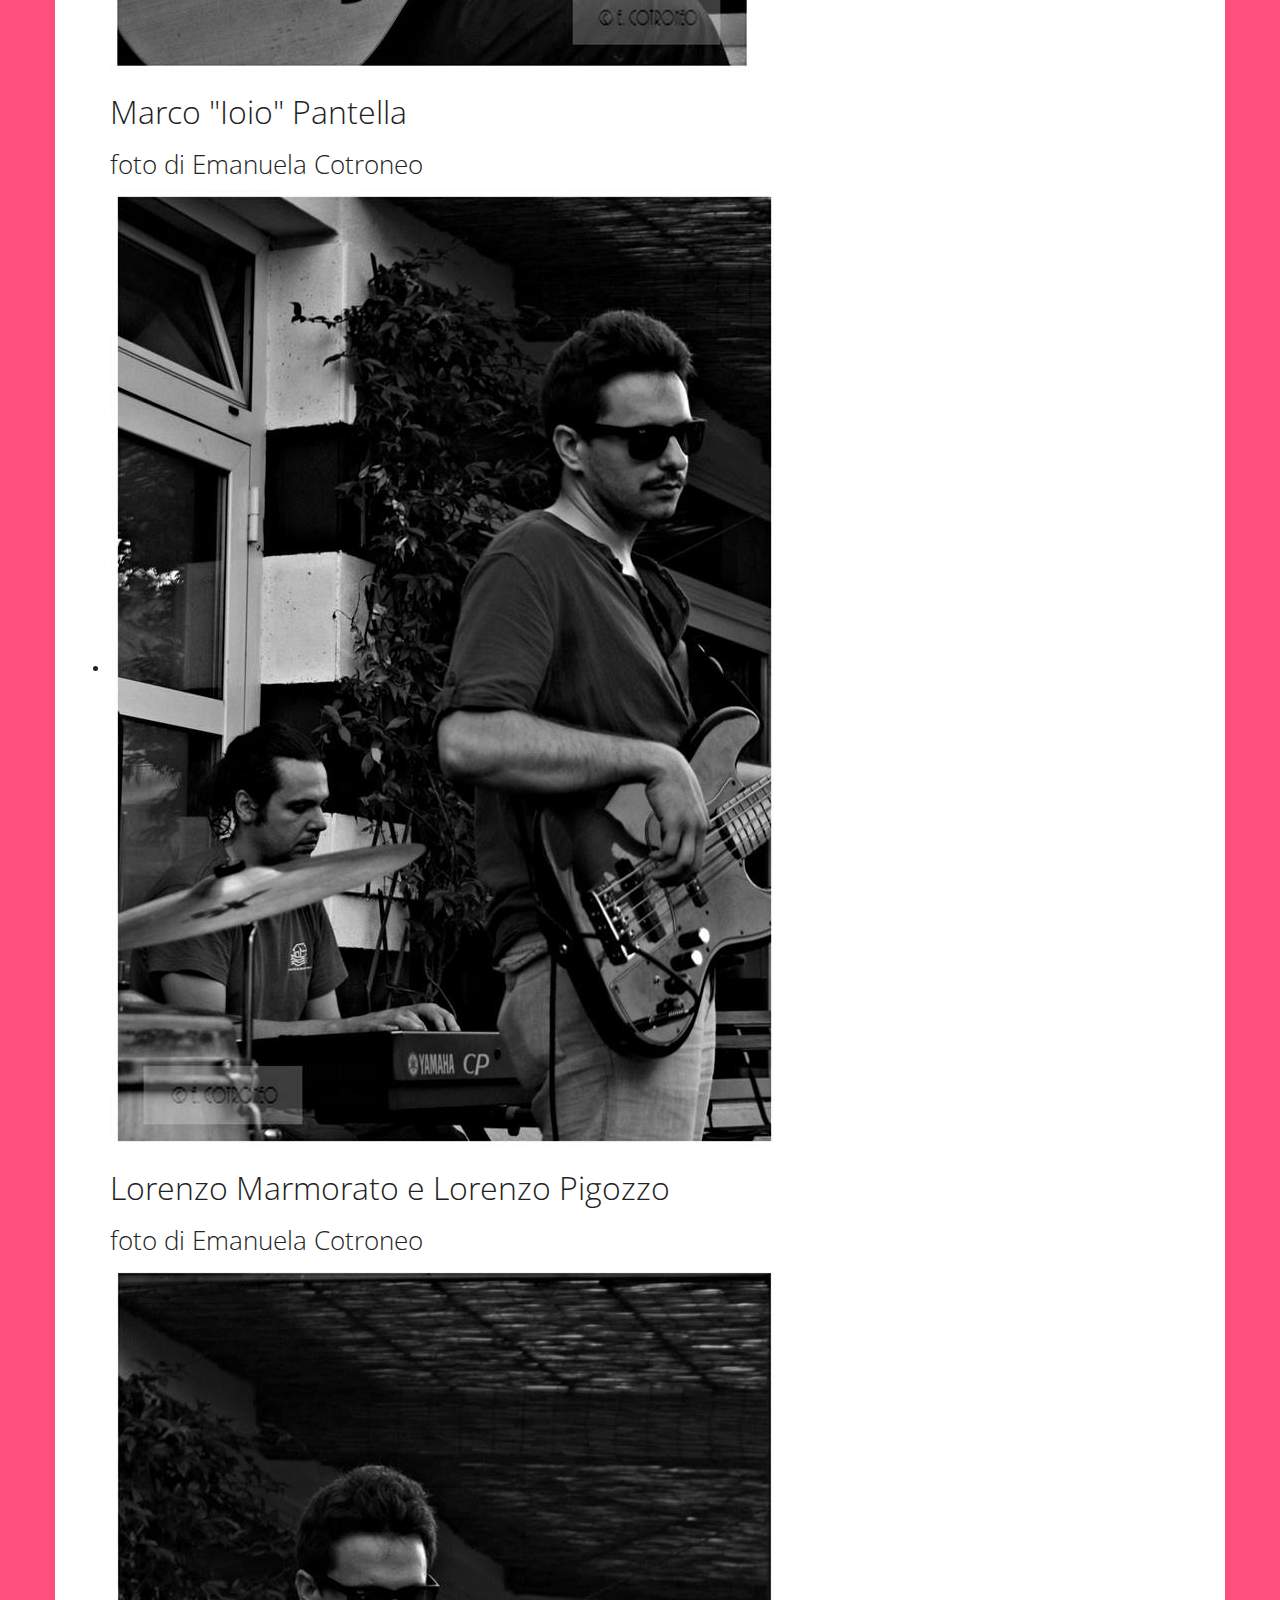
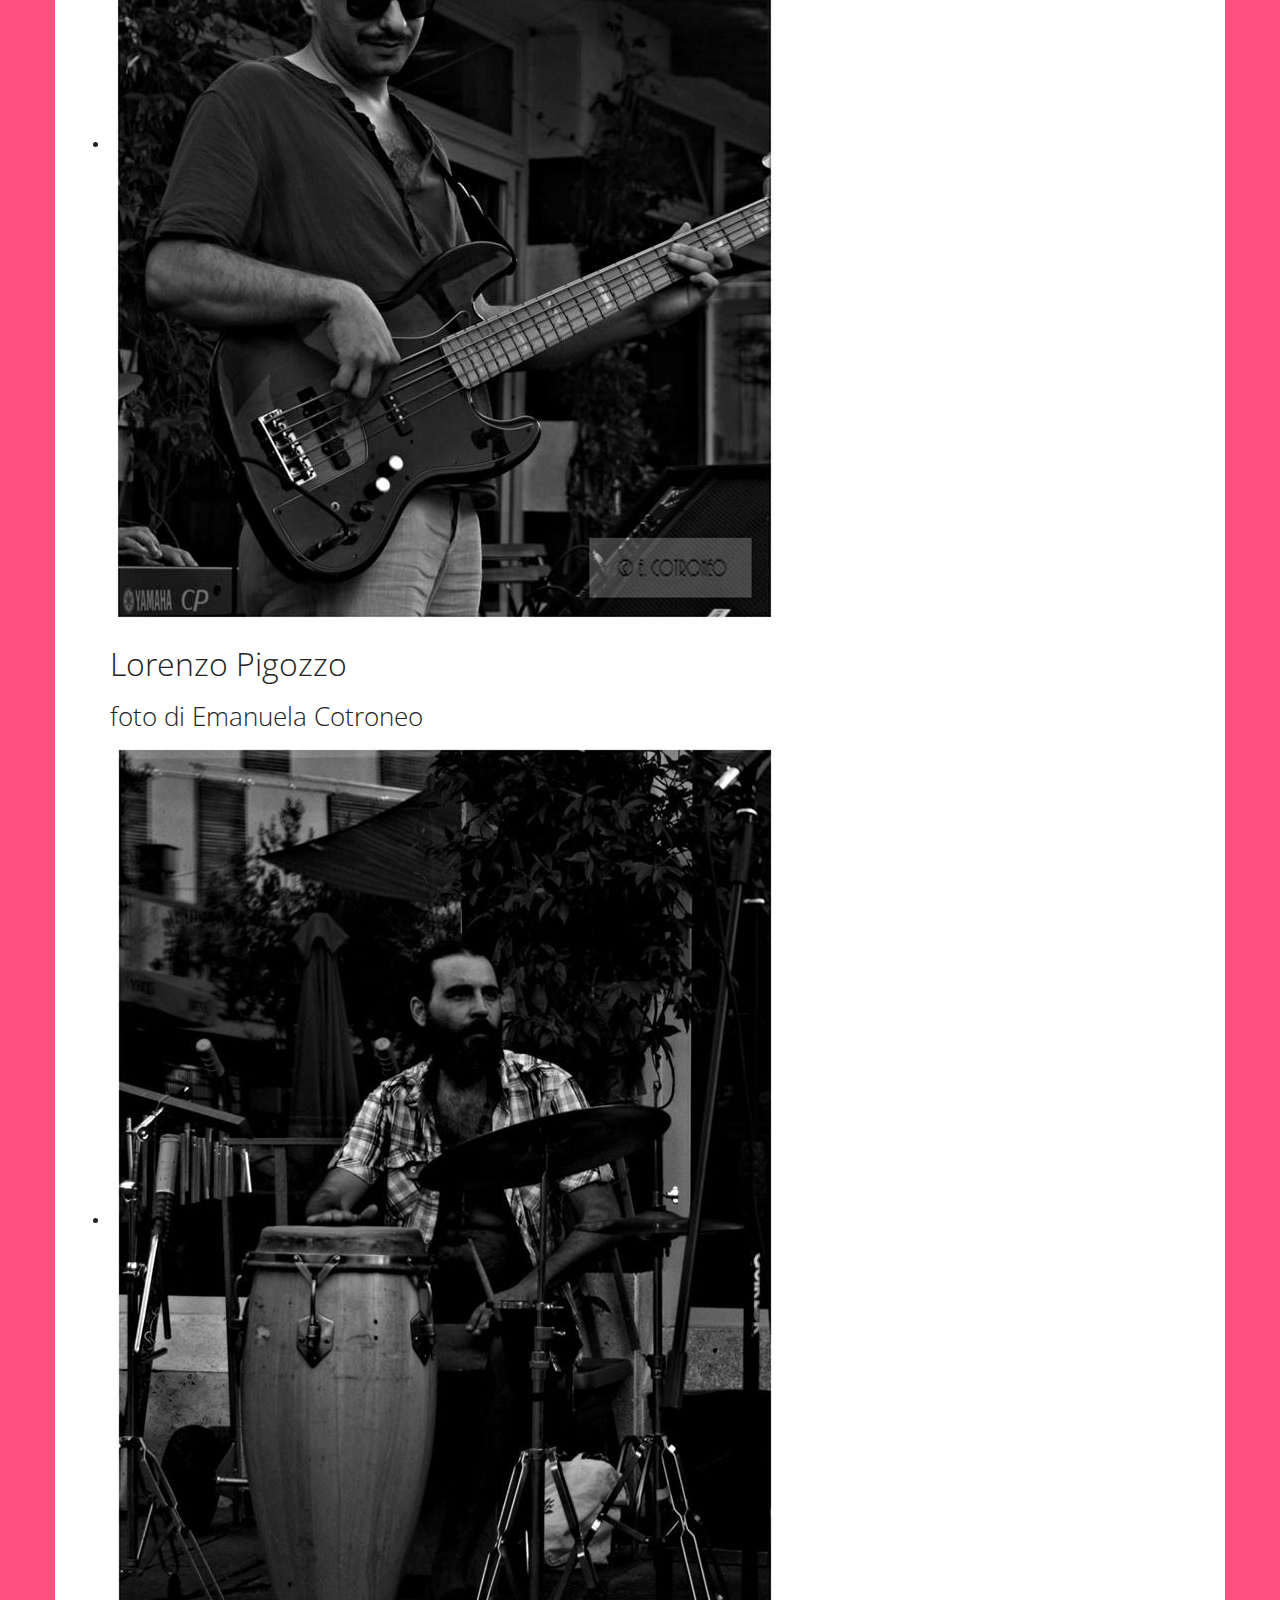
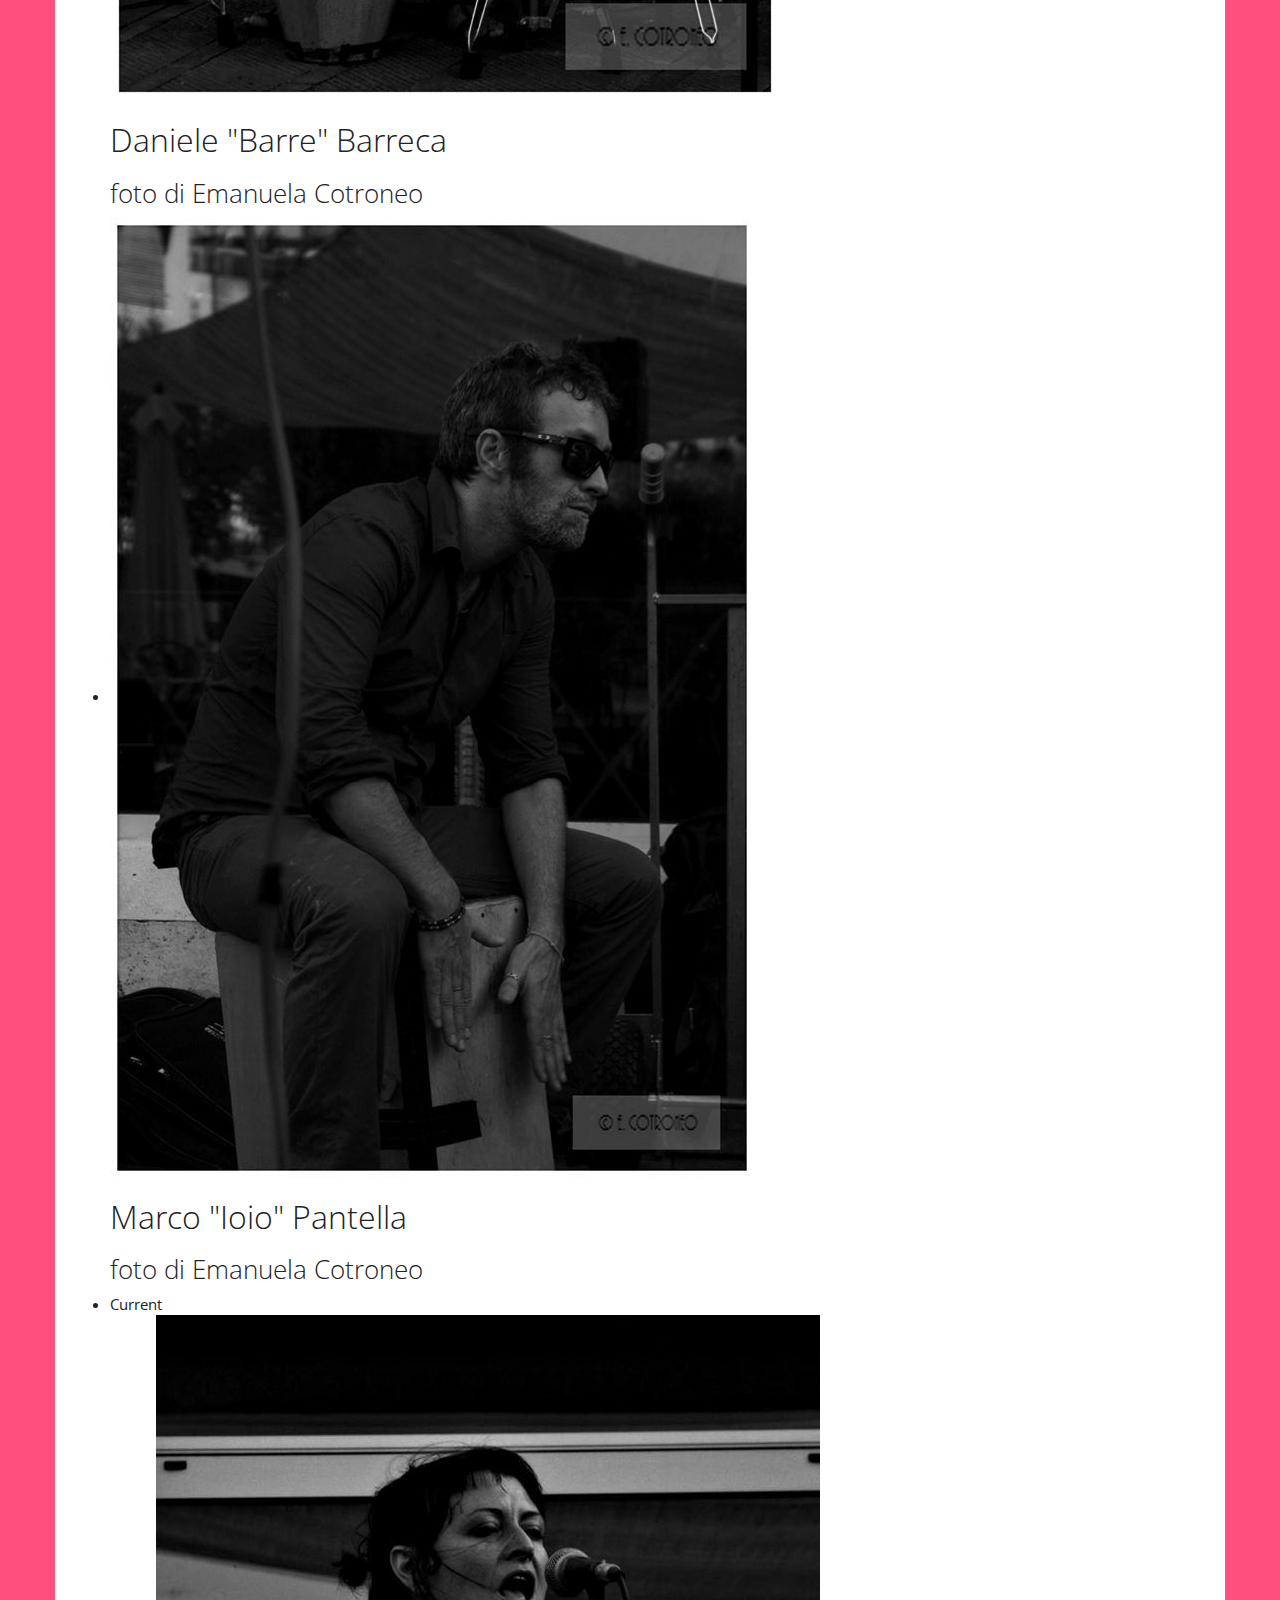
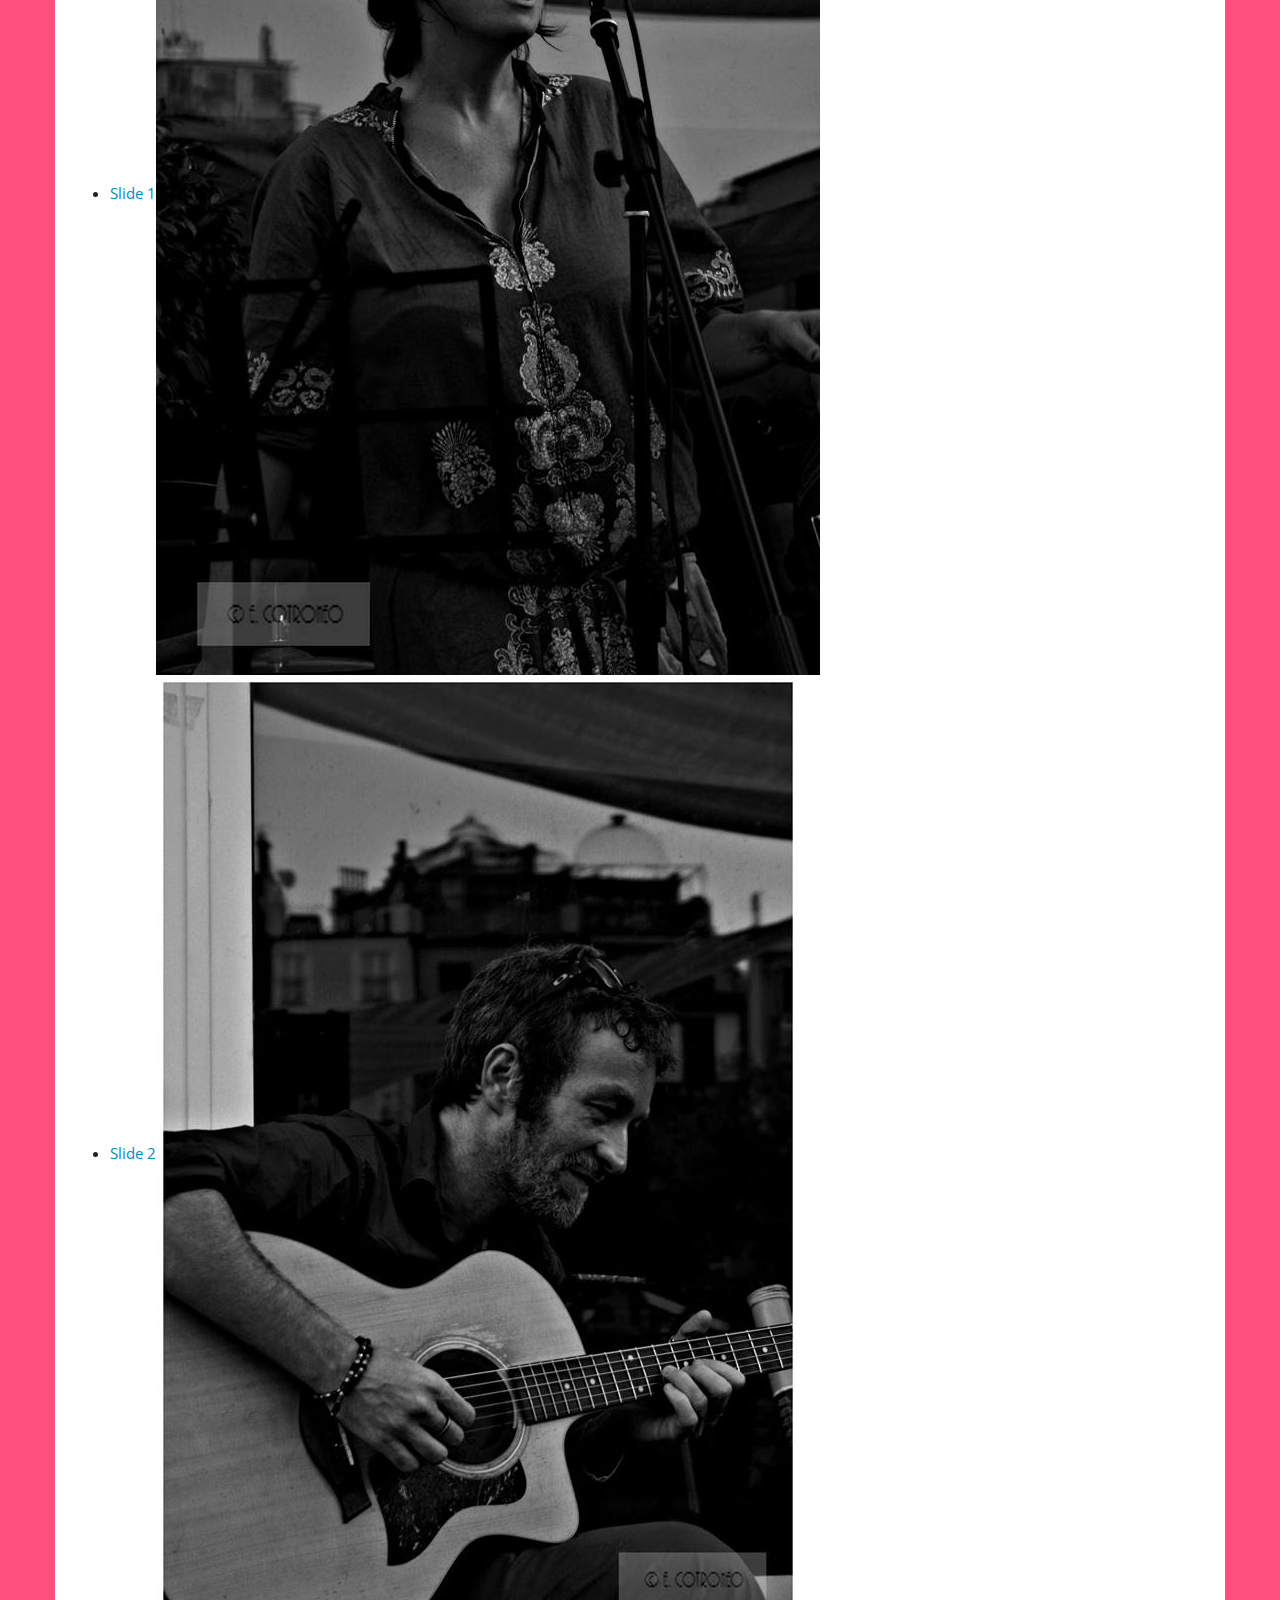
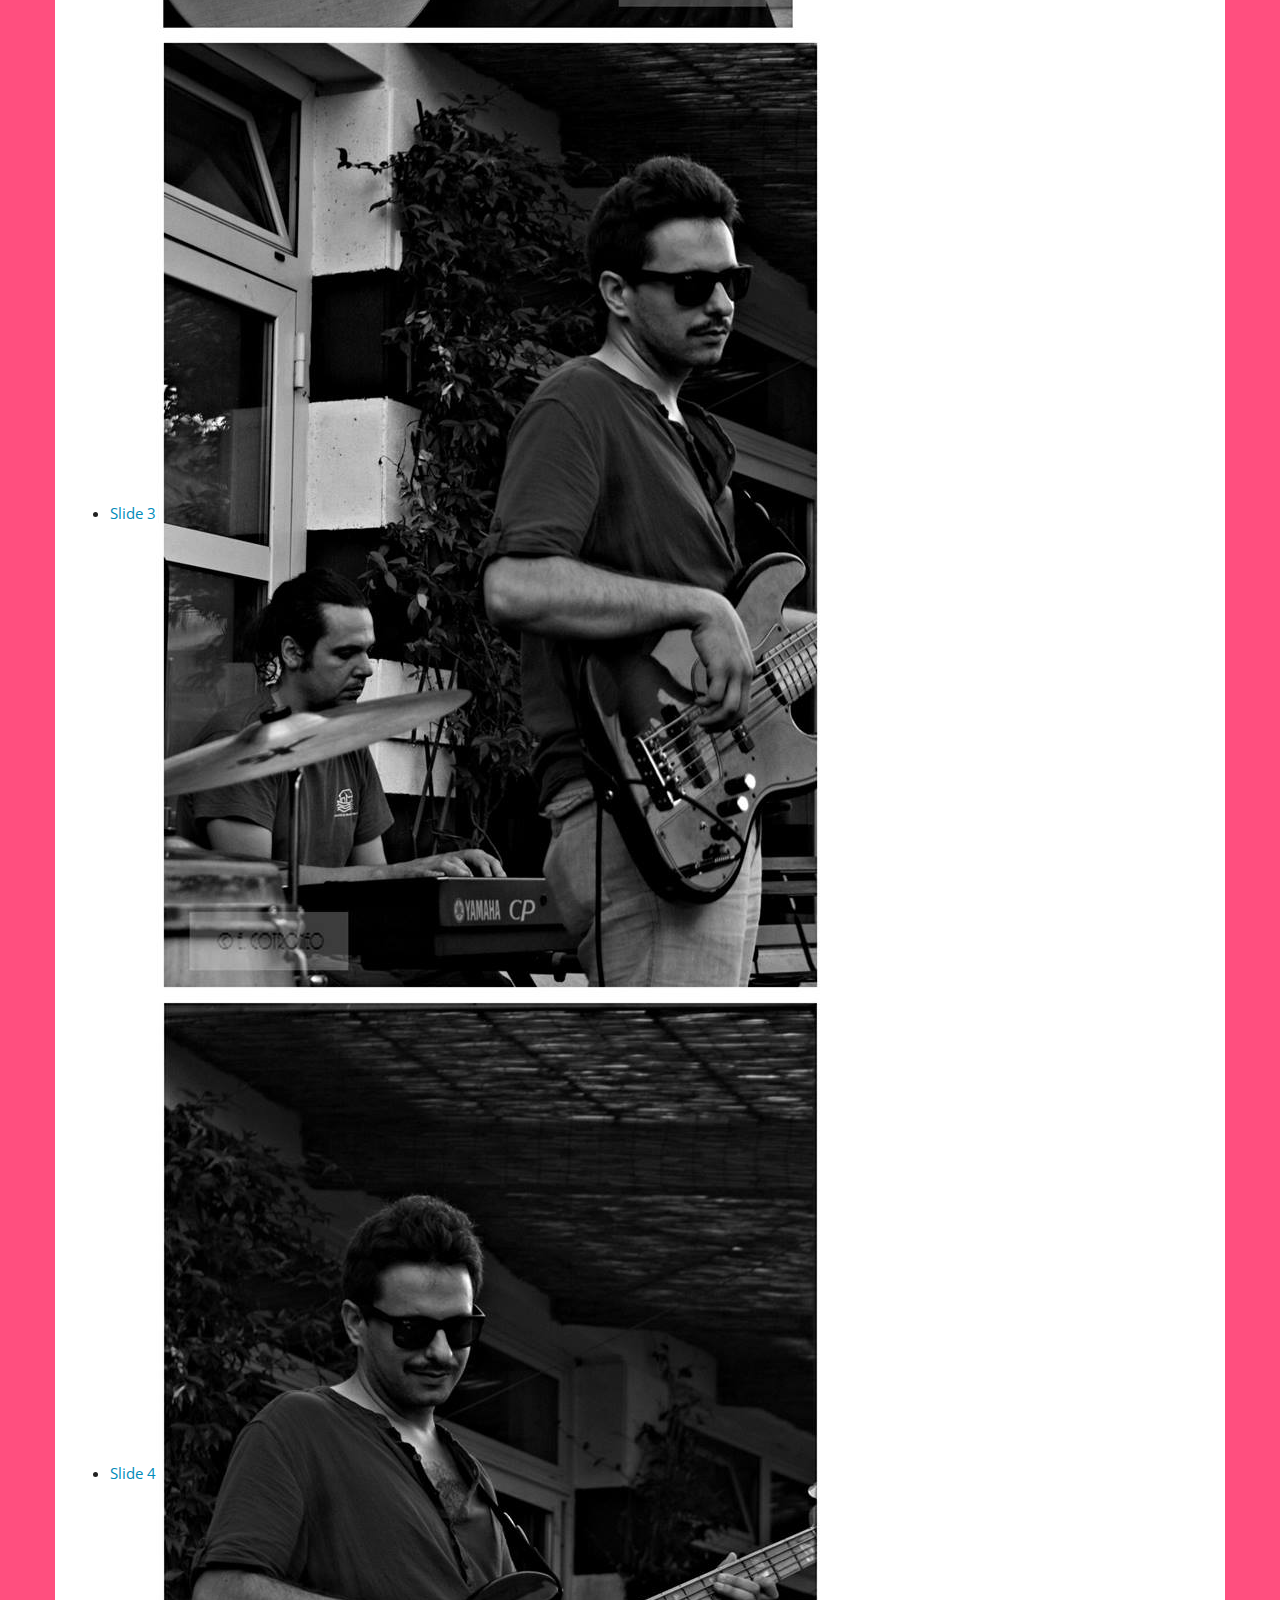
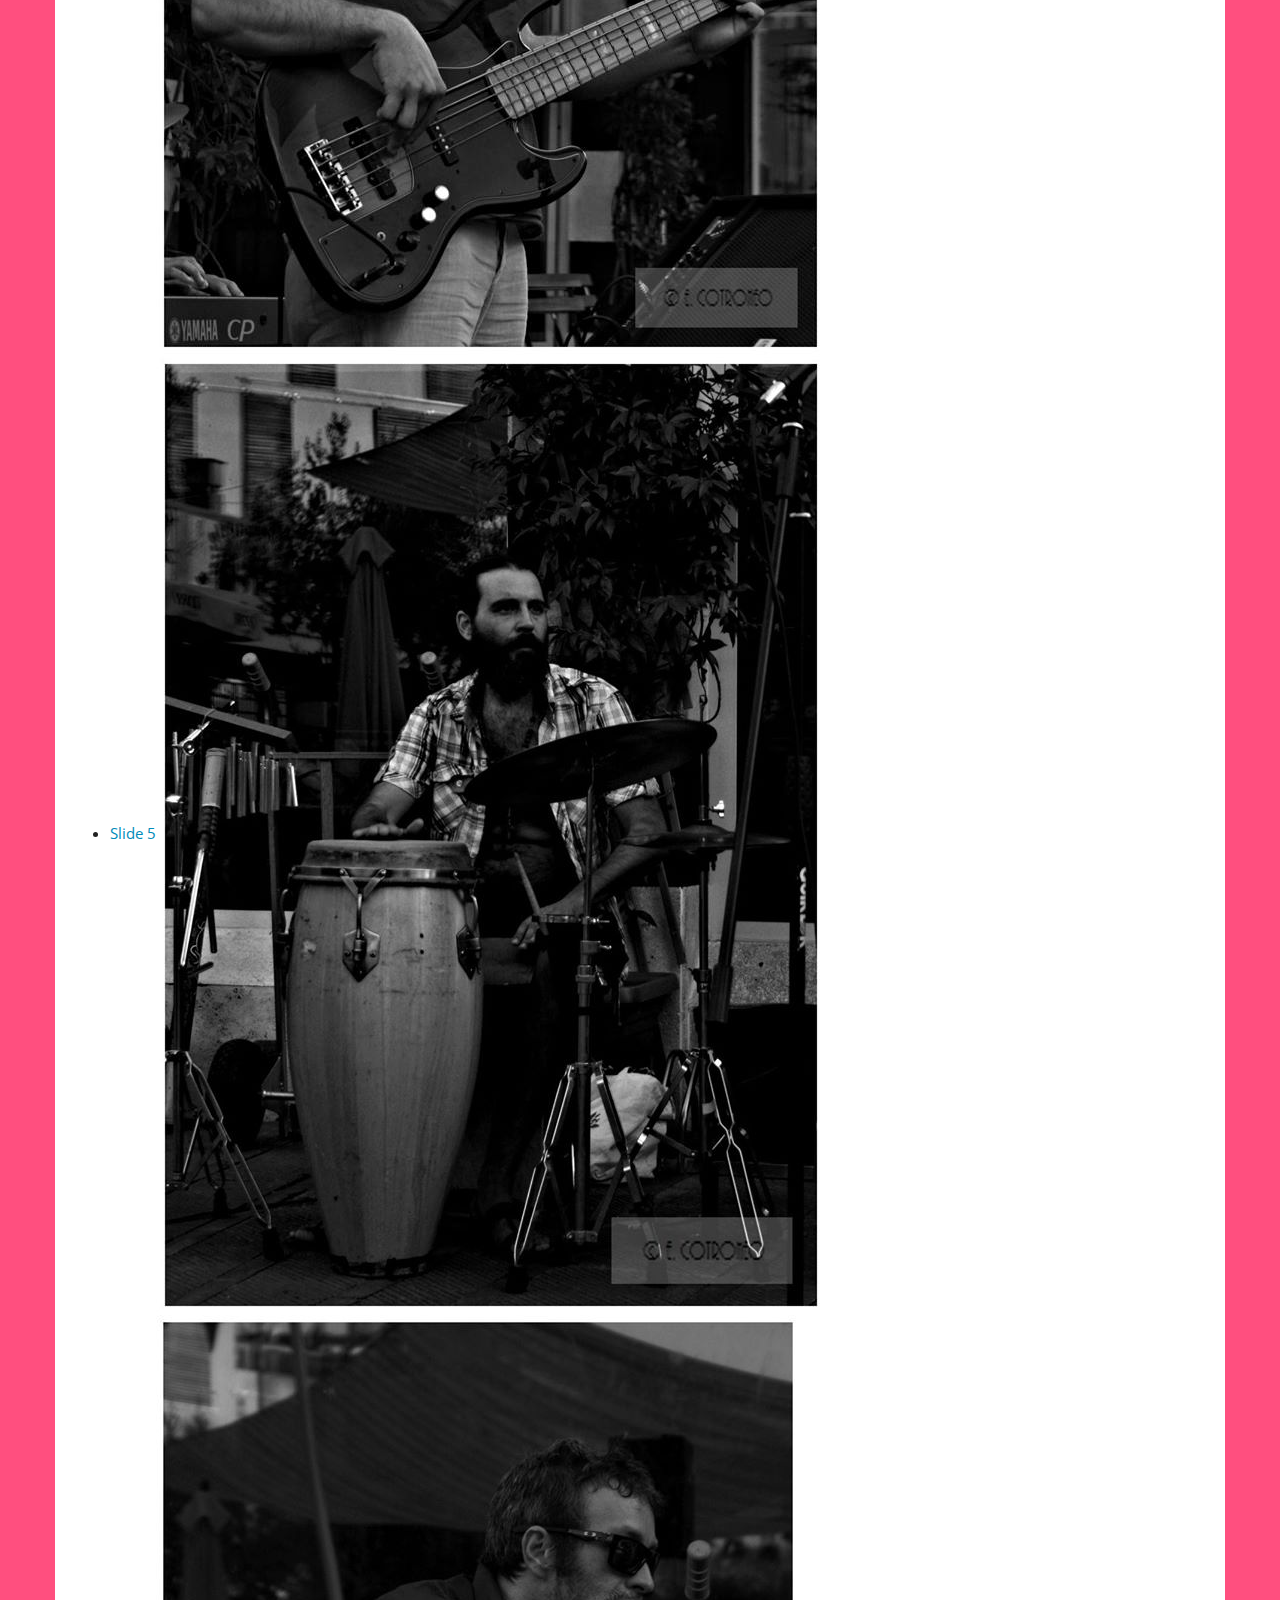
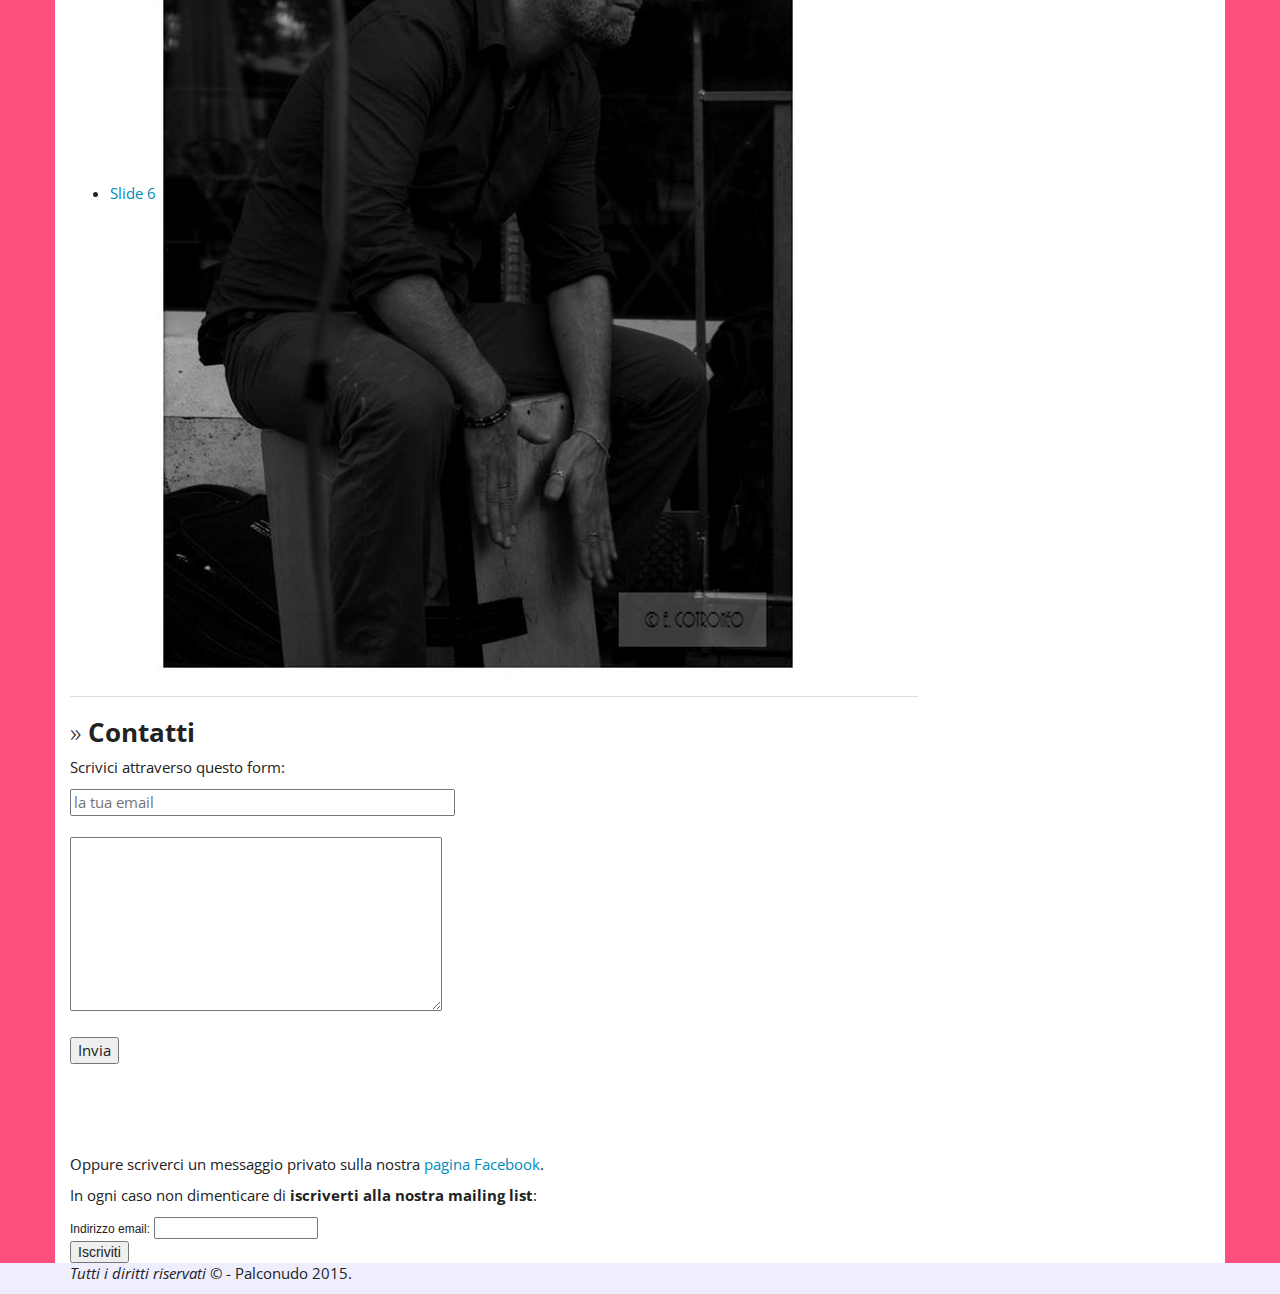
==== commit d546b98c: "Images slideshow" ====
--- a/index.html
+++ b/index.html
@@ -86,10 +86,29 @@
 						<h3>&#187; <b>Foto</b></h3>
 						<p>Guarda i nostri album fotografici su <a href="http://facebook.com/palconudogenova/photos_stream?tab=photos_albums" target="_blank">Facebook</a>:</p> 
 					</div>
-					<div class="embed-responsive" style="height:308px">
+					<div id="ei-slider" class="ei-slider">
+						<ul class="ei-slider-large">
+						<li><img src="img/slideshow/1.jpg" alt="Palconudo" /><div class="ei-title"><h2>Elisa "Ela" Castelli</h2><h3>foto di Emanuela Cotroneo</h3></div></li>
+						<li><img src="img/slideshow/2.jpg" alt="Palconudo" /><div class="ei-title"><h2>Marco "Ioio" Pantella</h2><h3>foto di Emanuela Cotroneo</h3></div></li>
+						<li><img src="img/slideshow/3.jpg" alt="Palconudo" /><div class="ei-title"><h2>Lorenzo Marmorato e Lorenzo Pigozzo</h2><h3>foto di Emanuela Cotroneo</h3></div></li>
+						<li><img src="img/slideshow/4.jpg" alt="Palconudo" /><div class="ei-title"><h2>Lorenzo Pigozzo</h2><h3>foto di Emanuela Cotroneo</h3></div></li>
+						<li><img src="img/slideshow/5.jpg" alt="Palconudo" /><div class="ei-title"><h2>Daniele "Barre" Barreca</h2><h3>foto di Emanuela Cotroneo</h3></div></li>
+						<li><img src="img/slideshow/6.jpg" alt="Palconudo" /><div class="ei-title"><h2>Marco "Ioio" Pantella</h2><h3>foto di Emanuela Cotroneo</h3></div></li>
+						</ul>
+						<ul class="ei-slider-thumbs">
+						<li class="ei-slider-element">Current</li>
+						<li><a href="#">Slide 1</a><img src="img/slideshow/1.jpg" alt="Palconudo"/></li>
+						<li><a href="#">Slide 2</a><img src="img/slideshow/2.jpg" alt="Palconudo"/></li>
+						<li><a href="#">Slide 3</a><img src="img/slideshow/3.jpg" alt="Palconudo"/></li>
+						<li><a href="#">Slide 4</a><img src="img/slideshow/4.jpg" alt="Palconudo"/></li>
+						<li><a href="#">Slide 5</a><img src="img/slideshow/5.jpg" alt="Palconudo"/></li>
+						<li><a href="#">Slide 6</a><img src="img/slideshow/6.jpg" alt="Palconudo"/></li>
+						</ul>
+					</div>
+					<!--<div class="embed-responsive" style="height:308px">
 						<div id="photos"></div>
 						<iframe src="http://embedsocial.com/facebook_album/album_photos/504834489637568" width="900" height="308" frameborder="0" marginheight="0"  marginwidth="0" scrolling="no" style="overflow:hidden"></iframe>
-					</div>
+					</div>-->
 					<div id="contatti"></div>
 					<div>
 						<hr>
@@ -237,5 +256,16 @@
 				</div>
 			</div>
 		</footer>
+		<script type="text/javascript" src="js/jquery.eislideshow.js"></script>
+        <script type="text/javascript" src="js/jquery.easing.1.3.js"></script>
+        <script type="text/javascript">
+            $(function() {
+                $('#ei-slider').eislideshow({
+					easing		: 'easeOutExpo',
+					titleeasing	: 'easeOutExpo',
+					titlespeed	: 1200
+                });
+            });
+        </script>
 	</body>
 </html>